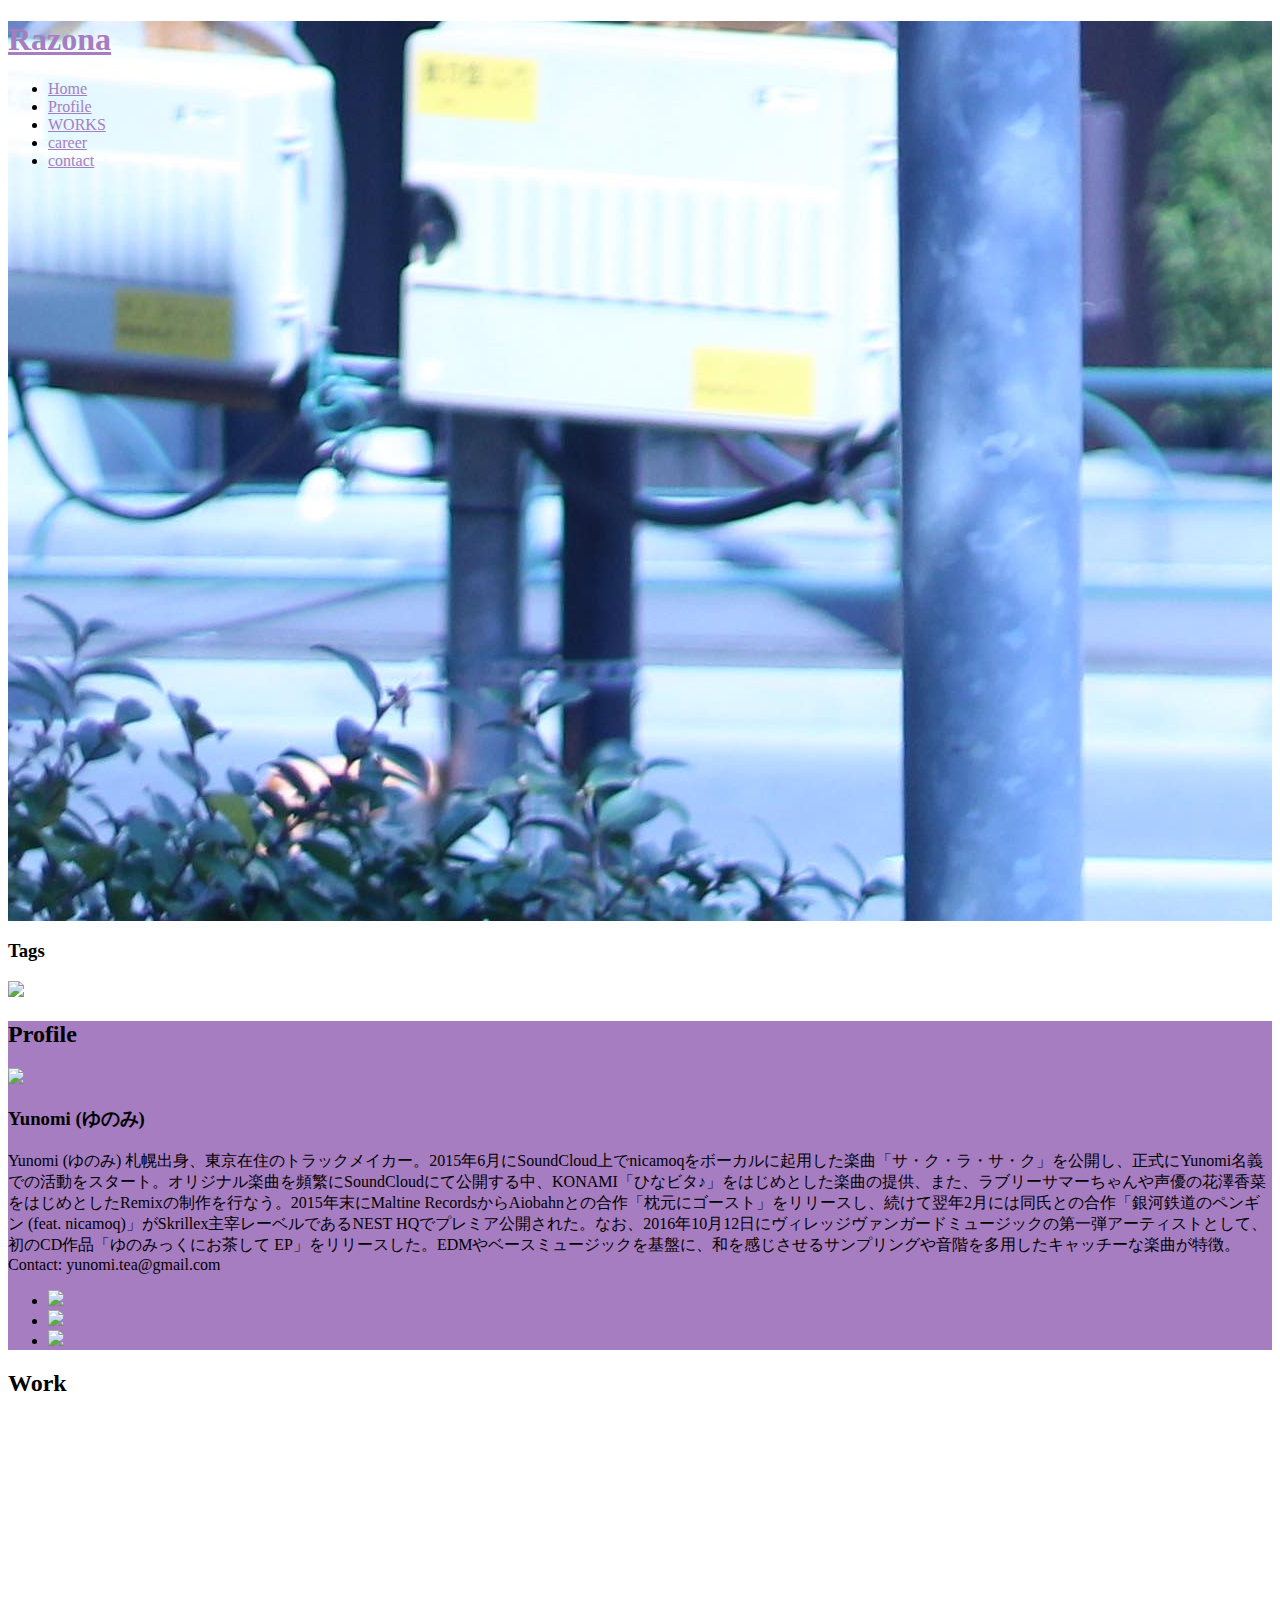
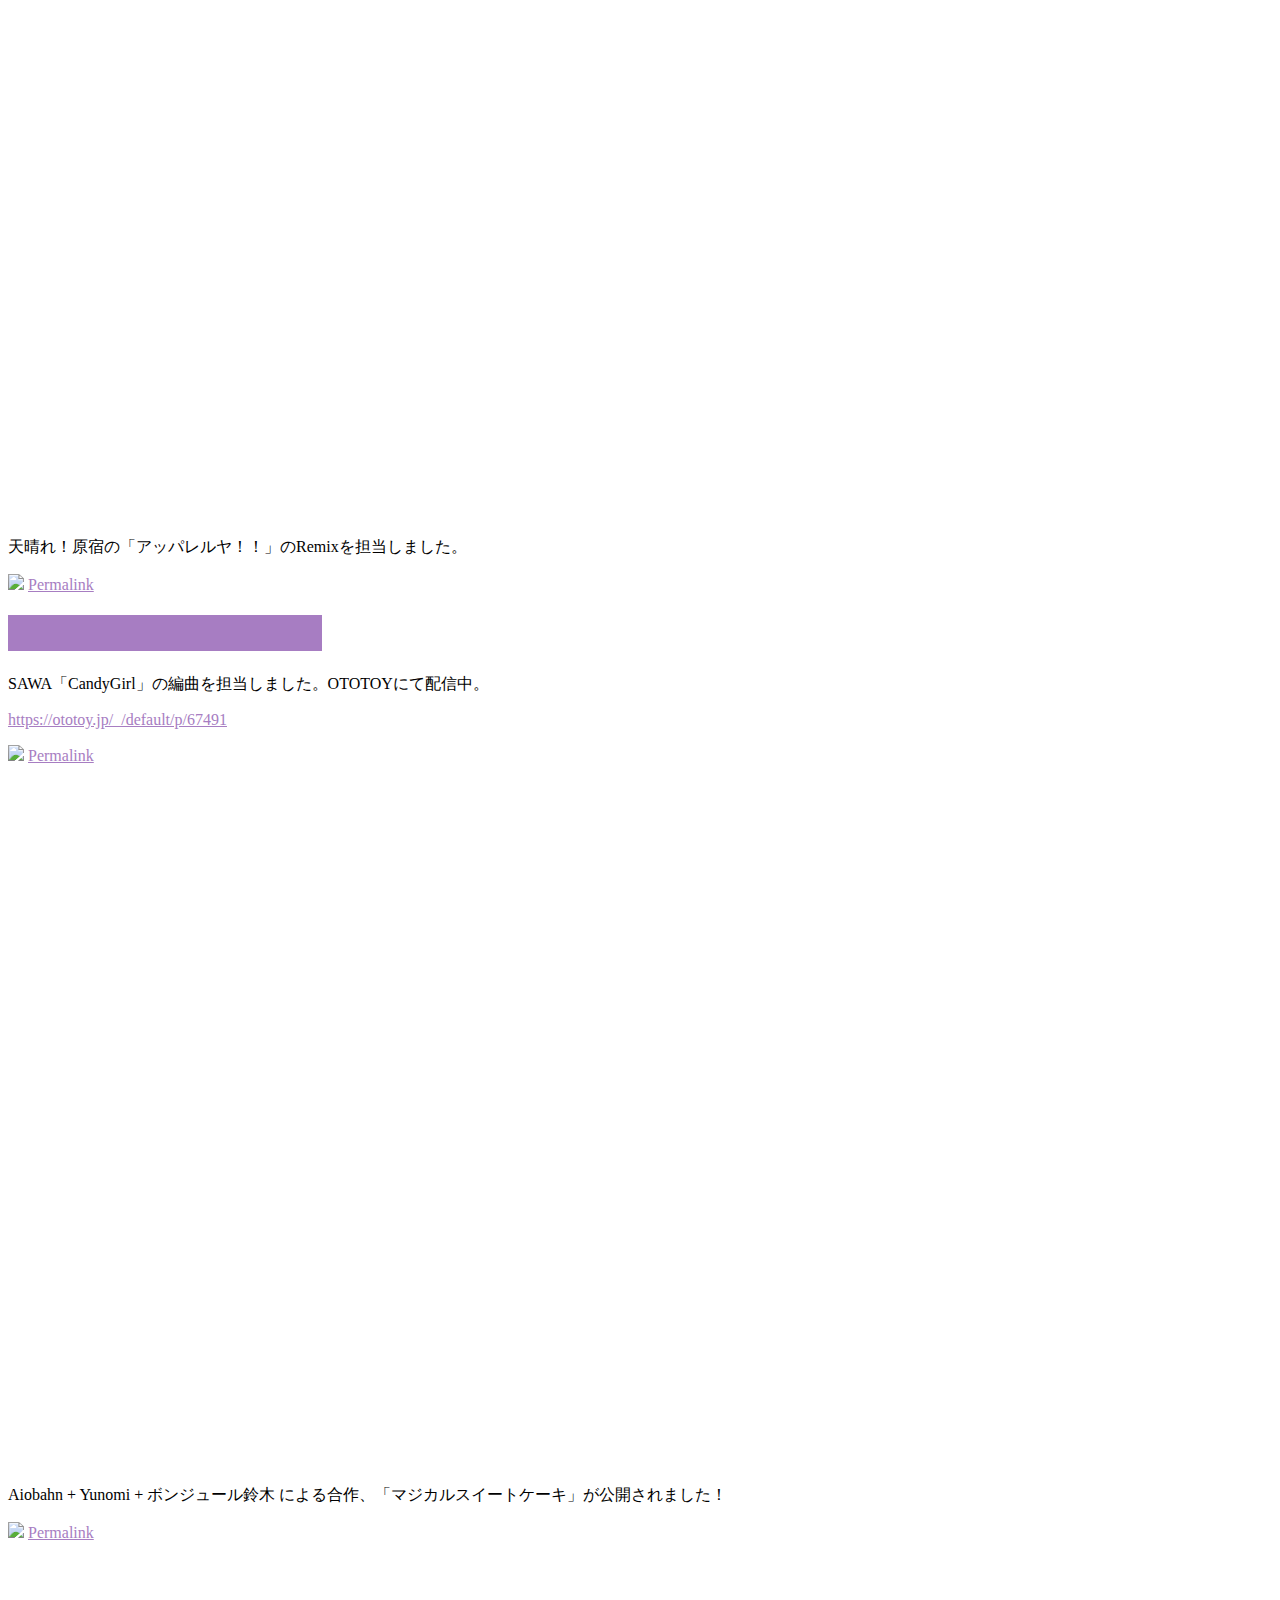
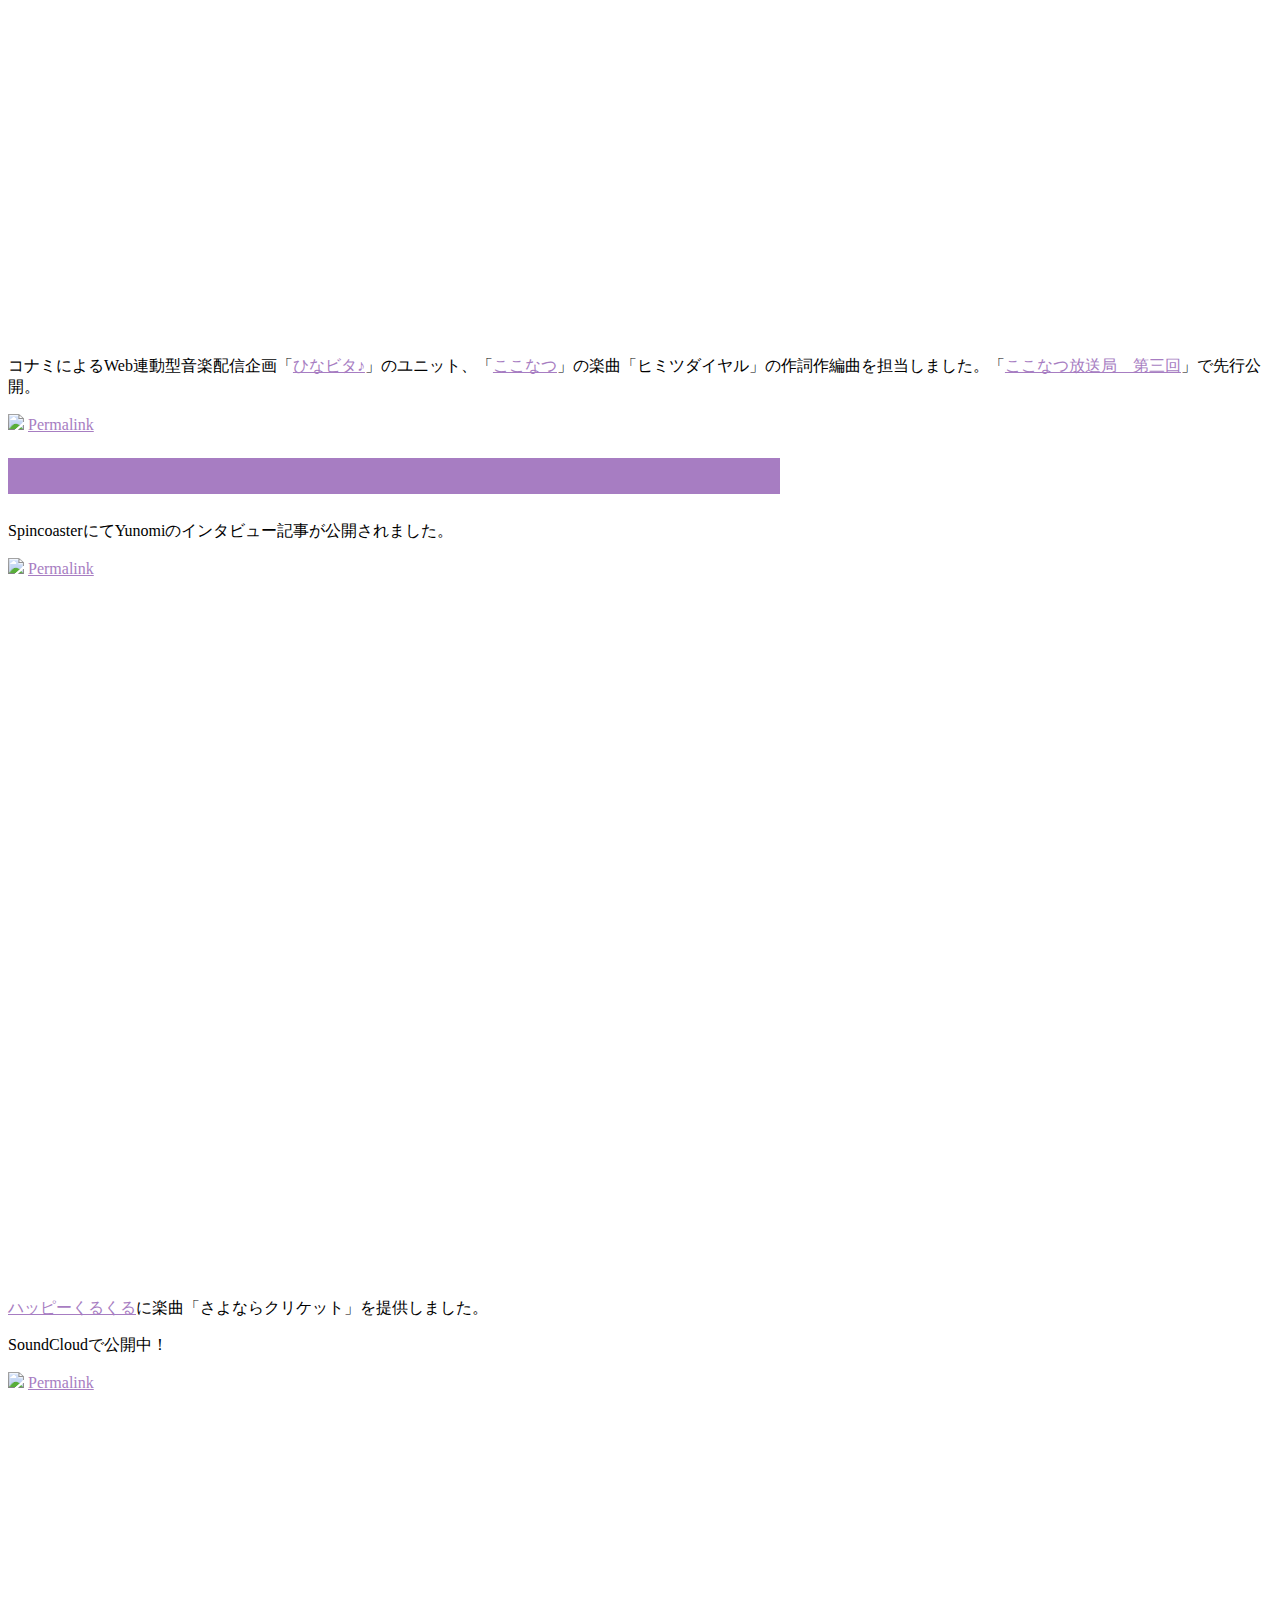
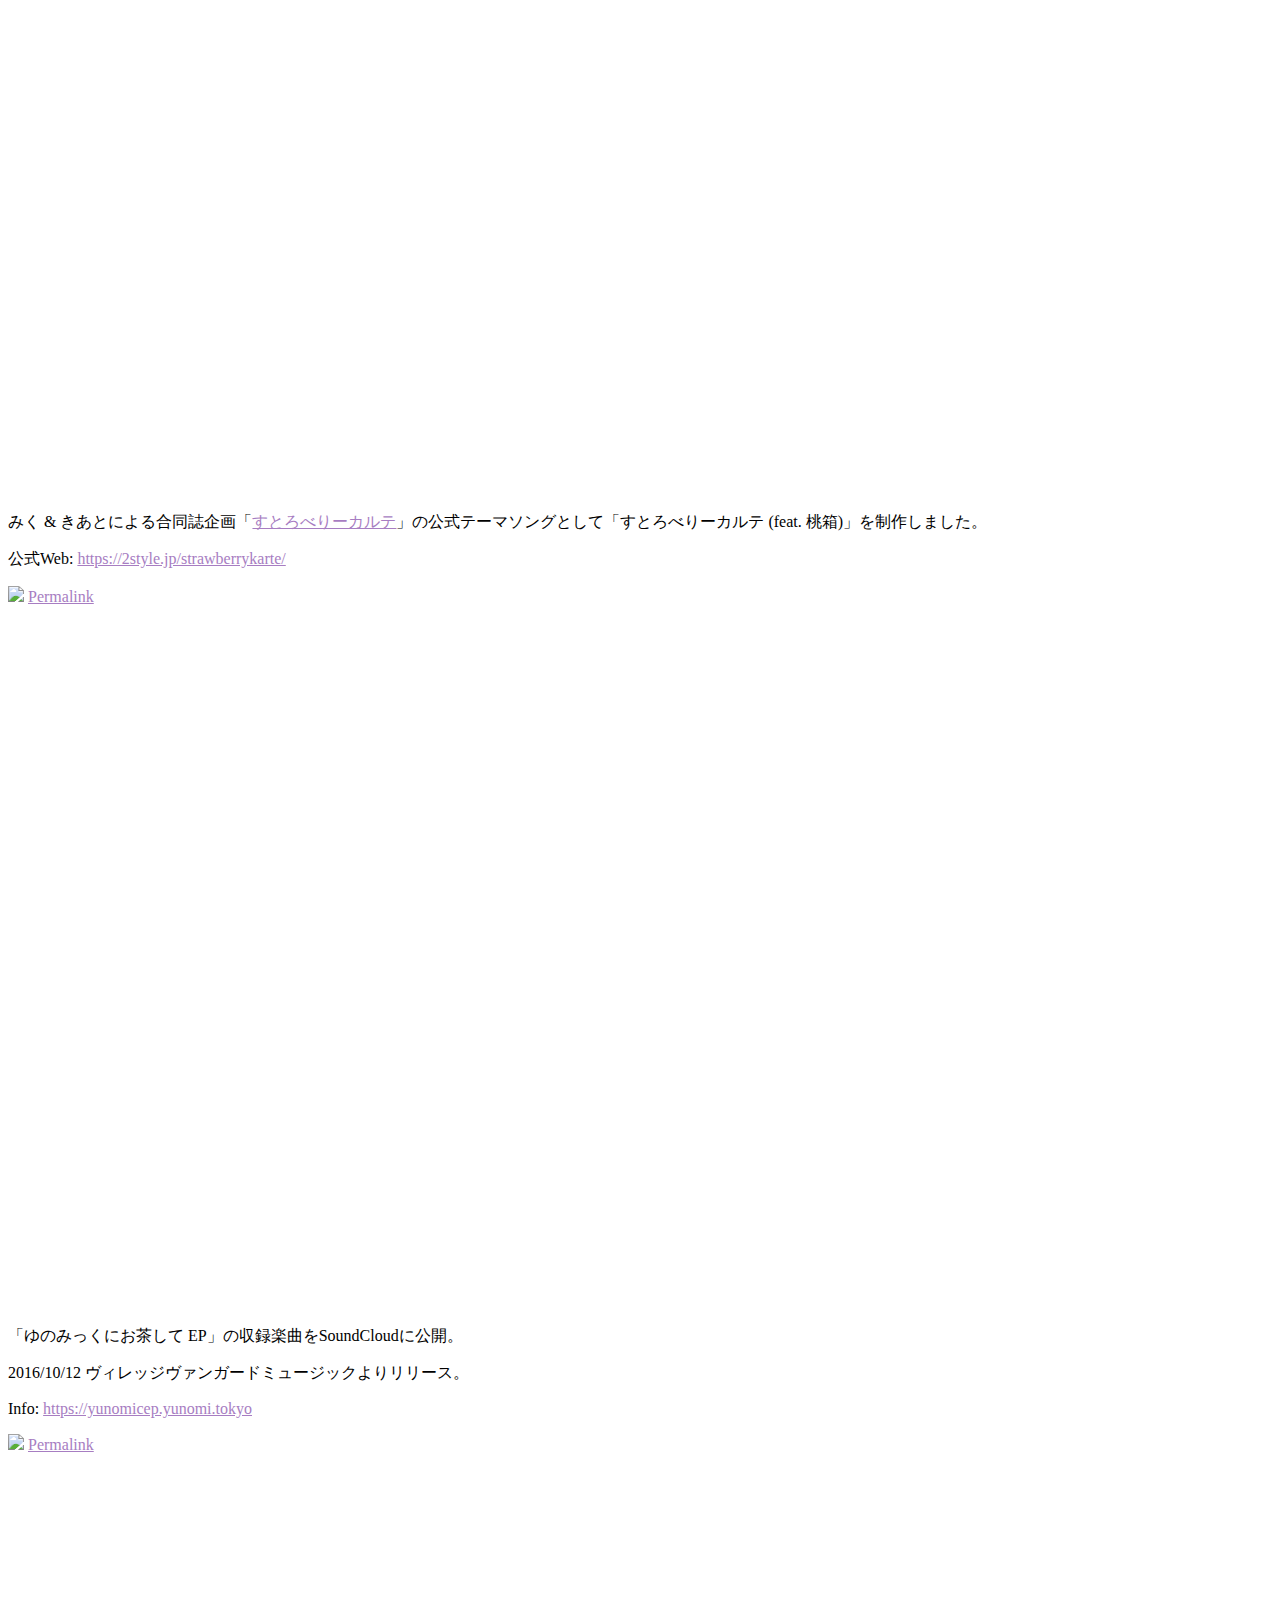
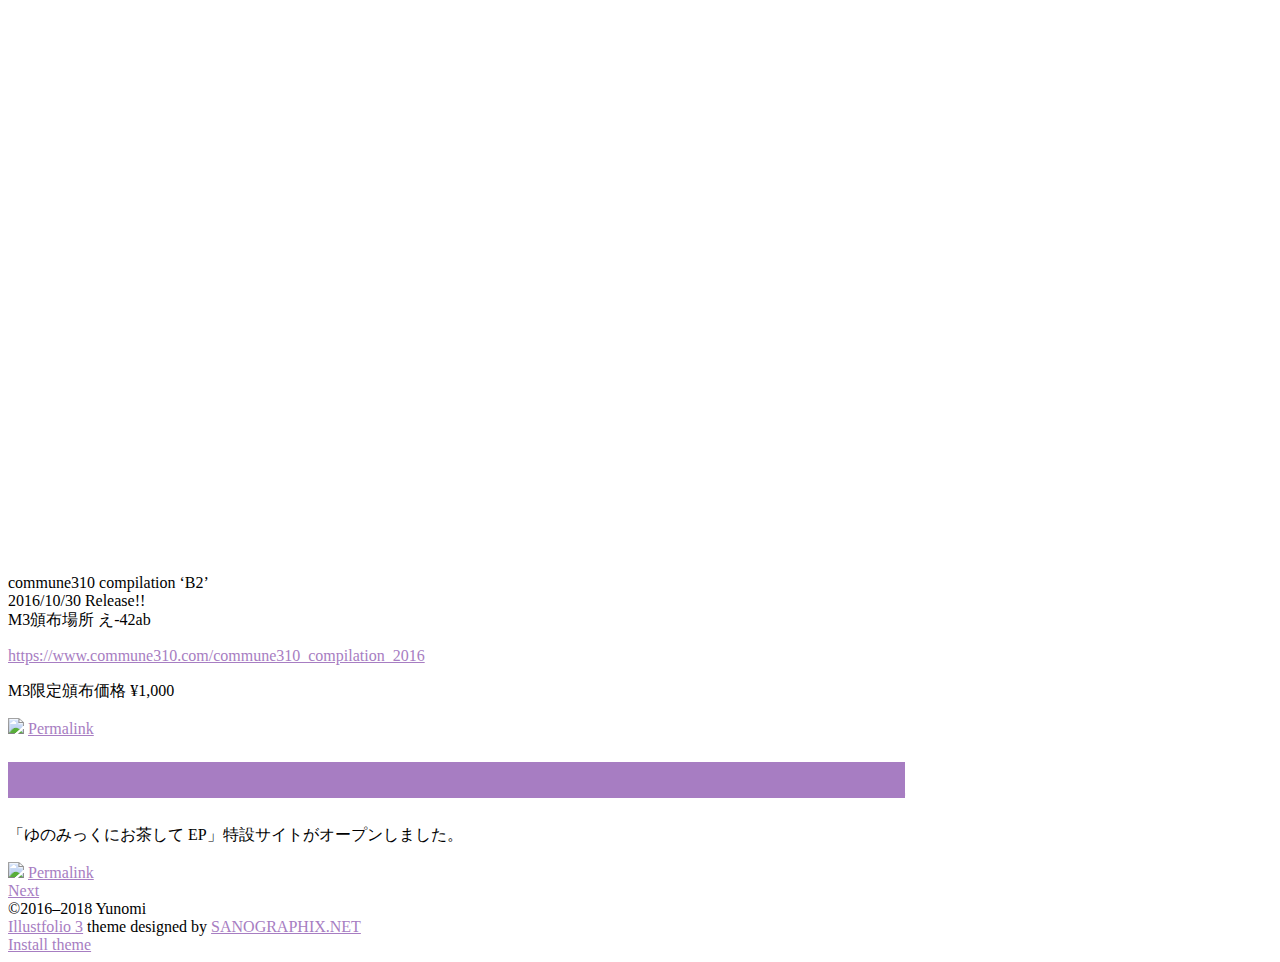
==== sub.html @ 65ece6cd "Rename about.html to sub.html" ====
<!DOCTYPE html>
<!--
  Theme: Illustfolio 3
  by @sanographix
  https://www.sanographix.net
  (c) 2014 Showkaku Sano
  MIT License
-->

<html prefix="og: https://ogp.me/ns#">
<head>
  <meta charset="UTF-8">

  <!-- Variables -->

  <meta name="select:Header Color" content="header-white" title="White">
  <meta name="select:Header Color" content="header-black" title="Black">

  <meta name="if:Enable Header Image" content="1" />
  <meta name="if:Enable Tag List" content="1" />
  <meta name="if:Enable Profile Section" content="1" />

  <meta name="text:Your Name" content="" />
  <meta name="text:Profile" content="" />

  <meta name="text:Your Website URL" content=""/>
  <meta name="text:Your Twitter Username" content=""/>
  <meta name="text:Your Facebook Username" content=""/>
  <meta name="text:Your Google Plus ID" content=""/>
  <meta name="text:Your Pixiv ID" content=""/>
  <meta name="text:Your Instagram Username" content=""/>

  <meta name="text:Google Analytics ID" content=""/>

  <meta name="color:Accent" content="#A77DC2"/>

  <title>Razona</title>

  <meta name="viewport" content="width=device-width">
  <style>figure{margin:0}.tmblr-iframe{position:absolute}.tmblr-iframe.hide{display:none}.tmblr-iframe--amp-cta-button{visibility:hidden;position:fixed;bottom:10px;left:50%;transform:translateX(-50%);z-index:100}.tmblr-iframe--amp-cta-button.tmblr-iframe--loaded{visibility:visible;animation:iframe-app-cta-transition .2s ease-out}</style><link rel="shortcut icon" href="https://78.media.tumblr.com/avatar_ddafe3c0a727_128.pnj">
  <link rel="alternate" type="application/rss+xml" href="https://www.yunomi.tokyo/rss">
  <link rel="apple-touch-icon" href="https://78.media.tumblr.com/avatar_ddafe3c0a727_128.pnj">

  <link href='//fonts.googleapis.com/css?family=Lato:300,400,700' rel='stylesheet' type='text/css'>
  <link rel="stylesheet" type="text/css" media="screen" href="https://static.tumblr.com/xlsgtjb/UXwo5rn4k/style.css" />

  <!-- OGP -->
  <meta property="og:title" content="Yunomi" />
  <meta property="og:type" content="article" />

  <meta name="twitter:card" content="summary_large_image">
  
    <meta property="og:image" content="https://static.tumblr.com/6237c2dbbd62174c81889f3133f6493f/gm36ivg/GHIoc55t3/tumblr_static_1h15cqwk741wgc8w48ogk84s_2048_v2.jpg" />
    <meta name="twitter:image" content="https://static.tumblr.com/6237c2dbbd62174c81889f3133f6493f/gm36ivg/GHIoc55t3/tumblr_static_1h15cqwk741wgc8w48ogk84s_2048_v2.jpg" />
  
  

  <meta property="og:site_name" content="Yunomi" />
  
    <meta property="og:description" content="Official Website">
  
  
    <link rel="canonical" href="https://www.yunomi.tokyo/"/>
    <meta property="og:url" content="https://www.yunomi.tokyo/" />
  
  

  <!--[if lt IE 9]>
    <script src="//html5shiv.googlecode.com/svn/trunk/html5.js"></script>
  <![endif]-->

  

<link rel="alternate" href="android-app://com.tumblr/tumblr/x-callback-url/blog?blogName=iamyunomi" /><link rel="alternate" href="ios-app://305343404/tumblr/x-callback-url/blog?blogName=iamyunomi" /><script src="https://assets.tumblr.com/assets/scripts/tumblelog_post_message_queue.js?_v=8a635a4514a95df9615127e354b374d0"></script><link rel="stylesheet" type="text/css" href="https://assets.tumblr.com/fonts/gibson/stylesheet.css?v=3"><meta name="keywords" content="Yunomi,nicamoq,天晴れ！原宿,Stereoman,みりめーとる/mm" /><!-- GOOGLE CAROUSEL --><script type="application/ld+json">
	{"@type":"ItemList","url":"https:\/\/www.yunomi.tokyo","itemListElement":[{"@type":"ListItem","position":1,"url":"https:\/\/www.yunomi.tokyo\/post\/152800054747\/\u5929\u6674\u308c\u539f\u5bbf\u306e\u30a2\u30c3\u30d1\u30ec\u30eb\u30e4\u306eremix\u3092\u62c5\u5f53\u3057\u307e\u3057\u305f"},{"@type":"ListItem","position":2,"url":"https:\/\/www.yunomi.tokyo\/post\/152721081332\/candygirl-ototoy"},{"@type":"ListItem","position":3,"url":"https:\/\/www.yunomi.tokyo\/post\/152721043977\/aiobahn-yunomi-\u30dc\u30f3\u30b8\u30e5\u30fc\u30eb\u9234\u6728"},{"@type":"ListItem","position":4,"url":"https:\/\/www.yunomi.tokyo\/post\/152419591517\/\u30b3\u30ca\u30df\u306b\u3088\u308bweb\u9023\u52d5\u578b\u97f3\u697d\u914d\u4fe1\u4f01\u753b\u3072\u306a\u30d3\u30bf-\u306e\u30e6\u30cb\u30c3\u30c8\u3053\u3053\u306a\u3064\u306e\u697d\u66f2\u30d2\u30df\u30c4\u30c0\u30a4\u30e4\u30eb\u306e\u4f5c"},{"@type":"ListItem","position":5,"url":"https:\/\/www.yunomi.tokyo\/post\/152419502822\/interview-yunomi-spincoaster\u30b9\u30d4\u30f3\u30b3\u30fc\u30b9\u30bf\u30fc"},{"@type":"ListItem","position":6,"url":"https:\/\/www.yunomi.tokyo\/post\/152075561322\/\u30cf\u30c3\u30d4\u30fc\u304f\u308b\u304f\u308b\u306b\u697d\u66f2\u3055\u3088\u306a\u3089\u30af\u30ea\u30b1\u30c3\u30c8\u3092\u63d0\u4f9b\u3057\u307e\u3057\u305f-soundcloud\u3067\u516c\u958b\u4e2d"},{"@type":"ListItem","position":7,"url":"https:\/\/www.yunomi.tokyo\/post\/152075513182\/\u307f\u304f-\u304d\u3042\u3068\u306b\u3088\u308b\u5408\u540c\u8a8c\u4f01\u753b\u3059\u3068\u308d\u3079\u308a\u30fc\u30ab\u30eb\u30c6\u306e\u516c\u5f0f\u30c6\u30fc\u30de\u30bd\u30f3\u30b0\u3068\u3057\u3066\u3059\u3068\u308d\u3079\u308a\u30fc\u30ab\u30eb\u30c6"},{"@type":"ListItem","position":8,"url":"https:\/\/www.yunomi.tokyo\/post\/151700321477\/\u3086\u306e\u307f\u3063\u304f\u306b\u304a\u8336\u3057\u3066-ep\u306e\u53ce\u9332\u697d\u66f2\u3092soundcloud\u306b\u516c\u958b-20161012"},{"@type":"ListItem","position":9,"url":"https:\/\/www.yunomi.tokyo\/post\/151700266817\/commune310-compilation-b2-20161030-release"},{"@type":"ListItem","position":10,"url":"https:\/\/www.yunomi.tokyo\/post\/151376086177\/yunomi-featnicamoq\u3086\u306e\u307f\u3063\u304f\u306b\u304a\u8336\u3057\u3066-ep\u7279\u8a2d\u30b5\u30a4\u30c8"}],"@context":"https:\/\/schema.org"}</script><link rel="canonical" href="https://www.yunomi.tokyo" /></head>
<body class="
page-index

">

  <style>
  

    a {
        color: #A77DC2;
    }

    .nav li a:hover {
        color: #A77DC2;
    }

    .section-profile {
        background-color: #A77DC2;
    }

    .link-url {
        background-color: #A77DC2;
    }

    .spinner > div {
        background-color: #A77DC2;
    }

    .btn-ghost {
        color: #A77DC2;
        border-color: #A77DC2;
    }

    .btn-ghost:hover {
        background-color: #A77DC2;
        border-color: #A77DC2;
    }

  </style>

  
    
      <div class="cover-image" style="background-image: url('images/razona2.jpg');">
    
  

    <div class="header-container header-white">
      <div class="container">

        <div class="mobile-nav-panel">
          <i class="icon-reorder"></i>
        </div>

        <div class="header-wrapper">
          <div class="header-box-title">
            <header id="header" class="header">
              <h1 class="blog-title">
                <a href="/">Razona</a>
              </h1>
            </header>
          </div>
          <div class="header-box-nav">
            <nav class="nav" role="navigation">
              <ul>
                <li>
                  <a href="/">Home</a>
                </li>
                  
                  <li>
                    <a href="/Profile">Profile</a>
                  </li>
                  
                  <li>
                    <a href="/link">WORKS</a>
                  </li>
                
                  <li class="header-tags">
                    <a href="/career">career</a>
                  </li>
                
                <li>
                  <a href="/contact">contact</a>
                </li>
                
              </ul>
            </nav>
          </div>
        </div>

      </div>
    </div>

  
    
      </div>
    
  

  <!-- Tag list -->
  <div class="tag-list">
    <div class="container">
      <h3>Tags</h3>
      <ul id="tags" class="tagCloud"></ul>
      <div class="close"><img src="//static.tumblr.com/xlsgtjb/3Y1nebe8x/close.png"></div>
    </div>
  </div>

  <!-- Index page -->
  

    
      <section class="section-profile section">
        <div class="container">
          <h2 class="section-header">Profile</h2>
          <div class="profile-wrapper">
            <div class="profile-image">
              <img src="https://78.media.tumblr.com/avatar_ddafe3c0a727_128.pnj">
            </div>
            <div class="profile-content">
              <h3>Yunomi (ゆのみ)</h3>
              <p>Yunomi (ゆのみ)

札幌出身、東京在住のトラックメイカー。2015年6月にSoundCloud上でnicamoqをボーカルに起用した楽曲「サ・ク・ラ・サ・ク」を公開し、正式にYunomi名義での活動をスタート。オリジナル楽曲を頻繁にSoundCloudにて公開する中、KONAMI「ひなビタ♪」をはじめとした楽曲の提供、また、ラブリーサマーちゃんや声優の花澤香菜をはじめとしたRemixの制作を行なう。2015年末にMaltine RecordsからAiobahnとの合作「枕元にゴースト」をリリースし、続けて翌年2月には同氏との合作「銀河鉄道のペンギン (feat. nicamoq)」がSkrillex主宰レーベルであるNEST HQでプレミア公開された。なお、2016年10月12日にヴィレッジヴァンガードミュージックの第一弾アーティストとして、初のCD作品「ゆのみっくにお茶して EP」をリリースした。EDMやベースミュージックを基盤に、和を感じさせるサンプリングや音階を多用したキャッチーな楽曲が特徴。Contact: yunomi.tea@gmail.com</p>
              <ul class="social-accounts">
                
                <li class="li-website">
                  <a href="https://soundcloud.com/tkrism" target="_blank">
                    <img src="https://static.tumblr.com/xlsgtjb/x3Aned804/icon-home.svg" width="18px">
                  </a>
                </li>
                
                
                <li class="li-twitter">
                  <a href="https://twitter.com/iamyunomi" target="_blank">
                  <img src="https://static.tumblr.com/xlsgtjb/BBuned82o/icon-twitter.svg" width="16px">
                  </a>
                </li>
                
                
                
                
                
                <li class="li-instagram">
                  <a href="https://instagram.com/iamyunomi" target="_blank">
                    <img src="https://static.tumblr.com/xlsgtjb/KCkned80r/icon-instagram.svg" width="16px">
                  </a>
                </li>
                
              </ul>
            </div>
          </div>
        </div>
      </section>
    

    <div class="section-post">
      <div class="container">
        
          <h2 class="section-header">Work</h2>
        

        

        <!-- Post -->
        <div class="index-post-wrapper">
          
            <article class="post audio">
              <div class="post-inner">

                <!-- post: text -->
                

                <!-- post: photo -->
                

                <!-- post: photoset -->
                

                <!-- post: quote -->
                

                <!-- post: link -->
                

                <!-- post: chat -->
                

                <!-- post: video -->
                
                  <div class="post-content">
                    <div class="entry-content video-iframe">
                      <iframe src="https://w.soundcloud.com/player/?url=https%3A%2F%2Fapi.soundcloud.com%2Ftracks%2F291630388&amp;visual=true&amp;liking=false&amp;sharing=false&amp;auto_play=false&amp;show_comments=false&amp;continuous_play=false&amp;origin=tumblr" frameborder="0" allowtransparency="true" class="soundcloud_audio_player" width="700" height="700"></iframe>
                      
                        <div class="caption">
                          <p>&#22825;&#26228;&#12428;&#65281;&#21407;&#23487;&#12398;&#12300;&#12450;&#12483;&#12497;&#12524;&#12523;&#12516;&#65281;&#65281;&#12301;&#12398;Remix&#12434;&#25285;&#24403;&#12375;&#12414;&#12375;&#12383;&#12290;</p>
                        </div>
                      
                    </div>
                    <div class="index-entry-footer">
                      <img src="https://static.tumblr.com/xlsgtjb/p7Yned8qd/icon-link.svg" class="icon-link">
                      <a href="https://www.yunomi.tokyo/post/152800054747/天晴れ原宿のアッパレルヤのremixを担当しました">
                        Permalink
                      </a>
                    </div>
                  </div>
                

                <!-- post: audio -->
                

                <!-- post: answer -->
                

              </div>
            </article>
          
            <article class="post link">
              <div class="post-inner">

                <!-- post: text -->
                

                <!-- post: photo -->
                

                <!-- post: photoset -->
                

                <!-- post: quote -->
                

                <!-- post: link -->
                
                  <div class="post-content">
                    <header class="entry-header">
                      <h1 class="entry-title">
                        <a href="https://www.yunomi.tokyo/post/152721081332/candygirl-ototoy" class="link-url" >CandyGirl - OTOTOY</a>
                      </h1>
                    </header>
                    <div class="entry-content">
                      
                        <div class="link-description"><p>SAWA&#12300;CandyGirl&#12301;&#12398;&#32232;&#26354;&#12434;&#25285;&#24403;&#12375;&#12414;&#12375;&#12383;&#12290;OTOTOY&#12395;&#12390;&#37197;&#20449;&#20013;&#12290;</p><p><a href="httpss://t.umblr.com/redirect?z=https%3A%2F%2Fototoy.jp%2F_%2Fdefault%2Fp%2F67491&amp;t=ZDQxMDMyYTMxNzc0MTFkYTU5Zjg1ZTNjZDQwNGM2YjYyNzZjMWJhYixsQXdESmVKRg%3D%3D&amp;b=t%3Ad4blxYozkl_5L8UJ0EAULA&amp;p=https%3A%2F%2Fwww.yunomi.tokyo%2Fpost%2F152721081332%2Fcandygirl-ototoy&amp;m=1">https://ototoy.jp/_/default/p/67491</a><br /></p></div>
                      
                    </div>
                    <div class="index-entry-footer">
                      <img src="https://static.tumblr.com/xlsgtjb/p7Yned8qd/icon-link.svg" class="icon-link">
                      <a href="https://www.yunomi.tokyo/post/152721081332/candygirl-ototoy">
                        Permalink
                      </a>
                    </div>
                  </div>
                

                <!-- post: chat -->
                

                <!-- post: video -->
                

                <!-- post: audio -->
                

                <!-- post: answer -->
                

              </div>
            </article>
          
            <article class="post audio">
              <div class="post-inner">

                <!-- post: text -->
                

                <!-- post: photo -->
                

                <!-- post: photoset -->
                

                <!-- post: quote -->
                

                <!-- post: link -->
                

                <!-- post: chat -->
                

                <!-- post: video -->
                
                  <div class="post-content">
                    <div class="entry-content video-iframe">
                      <iframe src="https://w.soundcloud.com/player/?url=https%3A%2F%2Fapi.soundcloud.com%2Ftracks%2F291448871&amp;visual=true&amp;liking=false&amp;sharing=false&amp;auto_play=false&amp;show_comments=false&amp;continuous_play=false&amp;origin=tumblr" frameborder="0" allowtransparency="true" class="soundcloud_audio_player" width="700" height="700"></iframe>
                      
                        <div class="caption">
                          <p>Aiobahn + Yunomi + &#12508;&#12531;&#12472;&#12517;&#12540;&#12523;&#37428;&#26408; &#12395;&#12424;&#12427;&#21512;&#20316;&#12289;&#12300;&#12510;&#12472;&#12459;&#12523;&#12473;&#12452;&#12540;&#12488;&#12465;&#12540;&#12461;&#12301;&#12364;&#20844;&#38283;&#12373;&#12428;&#12414;&#12375;&#12383;&#65281;</p>
                        </div>
                      
                    </div>
                    <div class="index-entry-footer">
                      <img src="https://static.tumblr.com/xlsgtjb/p7Yned8qd/icon-link.svg" class="icon-link">
                      <a href="https://www.yunomi.tokyo/post/152721043977/aiobahn-yunomi-ボンジュール鈴木">
                        Permalink
                      </a>
                    </div>
                  </div>
                

                <!-- post: audio -->
                

                <!-- post: answer -->
                

              </div>
            </article>
          
            <article class="post video">
              <div class="post-inner">

                <!-- post: text -->
                

                <!-- post: photo -->
                

                <!-- post: photoset -->
                

                <!-- post: quote -->
                

                <!-- post: link -->
                

                <!-- post: chat -->
                

                <!-- post: video -->
                
                  <div class="post-content">
                    <div class="entry-content video-iframe">
                      <iframe width="700" height="394"  id="youtube_iframe" src="https://www.youtube.com/embed/6lia_98USak?feature=oembed&amp;enablejsapi=1&amp;origin=https://safe.txmblr.com&amp;wmode=opaque" frameborder="0" allow="autoplay; encrypted-media" allowfullscreen></iframe>
                      
                        <div class="caption">
                          <p>&#12467;&#12490;&#12511;&#12395;&#12424;&#12427;Web&#36899;&#21205;&#22411;&#38899;&#27005;&#37197;&#20449;&#20225;&#30011;&#12300;<a href="https://t.umblr.com/redirect?z=https%3A%2F%2Fp.eagate.573.jp%2Fgame%2Fbemani%2Fhinabita%2Fp%2Findex.html&amp;t=MWM5YzUyYTkyYjA1ODAyNDU0ZTVkNjBmNTZkMGYzZjAwNzEwNzQ0Myx4WHJ3djk4WQ%3D%3D&amp;b=t%3Ad4blxYozkl_5L8UJ0EAULA&amp;p=http%3A%2F%2Fwww.yunomi.tokyo%2Fpost%2F152419591517%2F%E3%82%B3%E3%83%8A%E3%83%9F%E3%81%AB%E3%82%88%E3%82%8Bweb%E9%80%A3%E5%8B%95%E5%9E%8B%E9%9F%B3%E6%A5%BD%E9%85%8D%E4%BF%A1%E4%BC%81%E7%94%BB%E3%81%B2%E3%81%AA%E3%83%93%E3%82%BF-%E3%81%AE%E3%83%A6%E3%83%8B%E3%83%83%E3%83%88%E3%81%93%E3%81%93%E3%81%AA%E3%81%A4%E3%81%AE%E6%A5%BD%E6%9B%B2%E3%83%92%E3%83%9F%E3%83%84%E3%83%80%E3%82%A4%E3%83%A4%E3%83%AB%E3%81%AE%E4%BD%9C&amp;m=1">&#12402;&#12394;&#12499;&#12479;&#9834;</a>&#12301;&#12398;&#12518;&#12491;&#12483;&#12488;&#12289;&#12300;<a href="https://t.umblr.com/redirect?z=https%3A%2F%2Fp.eagate.573.jp%2Fgame%2Fbemani%2Fhinabita%2Fp%2Fcoconatsu%2Findex.html&amp;t=YWE3MmEwM2ZlNDc5YTQ1MWY4NDdmZGNjZjQyZjI5ZmM5NjQ2NWI5NSx4WHJ3djk4WQ%3D%3D&amp;b=t%3Ad4blxYozkl_5L8UJ0EAULA&amp;p=http%3A%2F%2Fwww.yunomi.tokyo%2Fpost%2F152419591517%2F%E3%82%B3%E3%83%8A%E3%83%9F%E3%81%AB%E3%82%88%E3%82%8Bweb%E9%80%A3%E5%8B%95%E5%9E%8B%E9%9F%B3%E6%A5%BD%E9%85%8D%E4%BF%A1%E4%BC%81%E7%94%BB%E3%81%B2%E3%81%AA%E3%83%93%E3%82%BF-%E3%81%AE%E3%83%A6%E3%83%8B%E3%83%83%E3%83%88%E3%81%93%E3%81%93%E3%81%AA%E3%81%A4%E3%81%AE%E6%A5%BD%E6%9B%B2%E3%83%92%E3%83%9F%E3%83%84%E3%83%80%E3%82%A4%E3%83%A4%E3%83%AB%E3%81%AE%E4%BD%9C&amp;m=1">&#12371;&#12371;&#12394;&#12388;</a>&#12301;&#12398;&#27005;&#26354;&#12300;&#12498;&#12511;&#12484;&#12480;&#12452;&#12516;&#12523;&#12301;&#12398;&#20316;&#35422;&#20316;&#32232;&#26354;&#12434;&#25285;&#24403;&#12375;&#12414;&#12375;&#12383;&#12290;&#12300;<a href="https://t.umblr.com/redirect?z=https%3A%2F%2Fwww.youtube.com%2Fwatch%3Fv%3D6lia_98USak%26feature%3Dyoutu.be&amp;t=MjhjZjg0Y2YwMjE5Mjc2NzU0MGIwYzI4OTMzN2RiZjE4YmNlMDMzNSx4WHJ3djk4WQ%3D%3D&amp;b=t%3Ad4blxYozkl_5L8UJ0EAULA&amp;p=http%3A%2F%2Fwww.yunomi.tokyo%2Fpost%2F152419591517%2F%E3%82%B3%E3%83%8A%E3%83%9F%E3%81%AB%E3%82%88%E3%82%8Bweb%E9%80%A3%E5%8B%95%E5%9E%8B%E9%9F%B3%E6%A5%BD%E9%85%8D%E4%BF%A1%E4%BC%81%E7%94%BB%E3%81%B2%E3%81%AA%E3%83%93%E3%82%BF-%E3%81%AE%E3%83%A6%E3%83%8B%E3%83%83%E3%83%88%E3%81%93%E3%81%93%E3%81%AA%E3%81%A4%E3%81%AE%E6%A5%BD%E6%9B%B2%E3%83%92%E3%83%9F%E3%83%84%E3%83%80%E3%82%A4%E3%83%A4%E3%83%AB%E3%81%AE%E4%BD%9C&amp;m=1">&#12371;&#12371;&#12394;&#12388;&#25918;&#36865;&#23616;&#12288;&#31532;&#19977;&#22238;</a>&#12301;&#12391;&#20808;&#34892;&#20844;&#38283;&#12290;</p>
                        </div>
                      
                    </div>
                    <div class="index-entry-footer">
                      <img src="https://static.tumblr.com/xlsgtjb/p7Yned8qd/icon-link.svg" class="icon-link">
                      <a href="https://www.yunomi.tokyo/post/152419591517/コナミによるweb連動型音楽配信企画ひなビタ-のユニットここなつの楽曲ヒミツダイヤルの作">
                        Permalink
                      </a>
                    </div>
                  </div>
                

                <!-- post: audio -->
                

                <!-- post: answer -->
                

              </div>
            </article>
          
            <article class="post link">
              <div class="post-inner">

                <!-- post: text -->
                

                <!-- post: photo -->
                

                <!-- post: photoset -->
                

                <!-- post: quote -->
                

                <!-- post: link -->
                
                  <div class="post-content">
                    <header class="entry-header">
                      <h1 class="entry-title">
                        <a href="https://www.yunomi.tokyo/post/152419502822/interview-yunomi-spincoasterスピンコースター" class="link-url" >Interview / Yunomi | Spincoaster（スピンコースター）</a>
                      </h1>
                    </header>
                    <div class="entry-content">
                      
                        <div class="link-description"><p>Spincoaster&#12395;&#12390;Yunomi&#12398;&#12452;&#12531;&#12479;&#12499;&#12517;&#12540;&#35352;&#20107;&#12364;&#20844;&#38283;&#12373;&#12428;&#12414;&#12375;&#12383;&#12290;</p></div>
                      
                    </div>
                    <div class="index-entry-footer">
                      <img src="https://static.tumblr.com/xlsgtjb/p7Yned8qd/icon-link.svg" class="icon-link">
                      <a href="https://www.yunomi.tokyo/post/152419502822/interview-yunomi-spincoasterスピンコースター">
                        Permalink
                      </a>
                    </div>
                  </div>
                

                <!-- post: chat -->
                

                <!-- post: video -->
                

                <!-- post: audio -->
                

                <!-- post: answer -->
                

              </div>
            </article>
          
            <article class="post audio">
              <div class="post-inner">

                <!-- post: text -->
                

                <!-- post: photo -->
                

                <!-- post: photoset -->
                

                <!-- post: quote -->
                

                <!-- post: link -->
                

                <!-- post: chat -->
                

                <!-- post: video -->
                
                  <div class="post-content">
                    <div class="entry-content video-iframe">
                      <iframe src="https://w.soundcloud.com/player/?url=https%3A%2F%2Fapi.soundcloud.com%2Ftracks%2F289118833&amp;visual=true&amp;liking=false&amp;sharing=false&amp;auto_play=false&amp;show_comments=false&amp;continuous_play=false&amp;origin=tumblr" frameborder="0" allowtransparency="true" class="soundcloud_audio_player" width="700" height="700"></iframe>
                      
                        <div class="caption">
                          <p><a href="https://twitter.com/happy_krkr">&#12495;&#12483;&#12500;&#12540;&#12367;&#12427;&#12367;&#12427;</a>&#12395;&#27005;&#26354;&#12300;&#12373;&#12424;&#12394;&#12425;&#12463;&#12522;&#12465;&#12483;&#12488;&#12301;&#12434;&#25552;&#20379;&#12375;&#12414;&#12375;&#12383;&#12290;</p><p>SoundCloud&#12391;&#20844;&#38283;&#20013;&#65281;</p>
                        </div>
                      
                    </div>
                    <div class="index-entry-footer">
                      <img src="https://static.tumblr.com/xlsgtjb/p7Yned8qd/icon-link.svg" class="icon-link">
                      <a href="https://www.yunomi.tokyo/post/152075561322/ハッピーくるくるに楽曲さよならクリケットを提供しました-soundcloudで公開中">
                        Permalink
                      </a>
                    </div>
                  </div>
                

                <!-- post: audio -->
                

                <!-- post: answer -->
                

              </div>
            </article>
          
            <article class="post audio">
              <div class="post-inner">

                <!-- post: text -->
                

                <!-- post: photo -->
                

                <!-- post: photoset -->
                

                <!-- post: quote -->
                

                <!-- post: link -->
                

                <!-- post: chat -->
                

                <!-- post: video -->
                
                  <div class="post-content">
                    <div class="entry-content video-iframe">
                      <iframe src="https://w.soundcloud.com/player/?url=https%3A%2F%2Fapi.soundcloud.com%2Ftracks%2F289134432&amp;visual=true&amp;liking=false&amp;sharing=false&amp;auto_play=false&amp;show_comments=false&amp;continuous_play=false&amp;origin=tumblr" frameborder="0" allowtransparency="true" class="soundcloud_audio_player" width="700" height="700"></iframe>
                      
                        <div class="caption">
                          <p>&#12415;&#12367; &amp; &#12365;&#12354;&#12392;&#12395;&#12424;&#12427;&#21512;&#21516;&#35468;&#20225;&#30011;&#12300;<a href="https://t.umblr.com/redirect?z=http%3A%2F%2F2style.jp%2Fstrawberrykarte%2F&amp;t=ZTgwZTRiMGU3YWU0ZDMyZmQ3NTY2ZDc0NmMzZDA4MzYyZTRmMTM4Zix4QXVEUzhiOQ%3D%3D&amp;b=t%3Ad4blxYozkl_5L8UJ0EAULA&amp;p=http%3A%2F%2Fwww.yunomi.tokyo%2Fpost%2F152075513182%2F%E3%81%BF%E3%81%8F-%E3%81%8D%E3%81%82%E3%81%A8%E3%81%AB%E3%82%88%E3%82%8B%E5%90%88%E5%90%8C%E8%AA%8C%E4%BC%81%E7%94%BB%E3%81%99%E3%81%A8%E3%82%8D%E3%81%B9%E3%82%8A%E3%83%BC%E3%82%AB%E3%83%AB%E3%83%86%E3%81%AE%E5%85%AC%E5%BC%8F%E3%83%86%E3%83%BC%E3%83%9E%E3%82%BD%E3%83%B3%E3%82%B0%E3%81%A8%E3%81%97%E3%81%A6%E3%81%99%E3%81%A8%E3%82%8D%E3%81%B9%E3%82%8A%E3%83%BC%E3%82%AB%E3%83%AB%E3%83%86&amp;m=1">&#12377;&#12392;&#12429;&#12409;&#12426;&#12540;&#12459;&#12523;&#12486;</a>&#12301;&#12398;&#20844;&#24335;&#12486;&#12540;&#12510;&#12477;&#12531;&#12464;&#12392;&#12375;&#12390;&#12300;&#12377;&#12392;&#12429;&#12409;&#12426;&#12540;&#12459;&#12523;&#12486; (feat. &#26691;&#31665;)&#12301;&#12434;&#21046;&#20316;&#12375;&#12414;&#12375;&#12383;&#12290;</p><p>&#20844;&#24335;Web:&nbsp;<a href="https://t.umblr.com/redirect?z=http%3A%2F%2F2style.jp%2Fstrawberrykarte%2F&amp;t=ZTgwZTRiMGU3YWU0ZDMyZmQ3NTY2ZDc0NmMzZDA4MzYyZTRmMTM4Zix4QXVEUzhiOQ%3D%3D&amp;b=t%3Ad4blxYozkl_5L8UJ0EAULA&amp;p=http%3A%2F%2Fwww.yunomi.tokyo%2Fpost%2F152075513182%2F%E3%81%BF%E3%81%8F-%E3%81%8D%E3%81%82%E3%81%A8%E3%81%AB%E3%82%88%E3%82%8B%E5%90%88%E5%90%8C%E8%AA%8C%E4%BC%81%E7%94%BB%E3%81%99%E3%81%A8%E3%82%8D%E3%81%B9%E3%82%8A%E3%83%BC%E3%82%AB%E3%83%AB%E3%83%86%E3%81%AE%E5%85%AC%E5%BC%8F%E3%83%86%E3%83%BC%E3%83%9E%E3%82%BD%E3%83%B3%E3%82%B0%E3%81%A8%E3%81%97%E3%81%A6%E3%81%99%E3%81%A8%E3%82%8D%E3%81%B9%E3%82%8A%E3%83%BC%E3%82%AB%E3%83%AB%E3%83%86&amp;m=1">https://2style.jp/strawberrykarte/</a></p>
                        </div>
                      
                    </div>
                    <div class="index-entry-footer">
                      <img src="https://static.tumblr.com/xlsgtjb/p7Yned8qd/icon-link.svg" class="icon-link">
                      <a href="https://www.yunomi.tokyo/post/152075513182/みく-きあとによる合同誌企画すとろべりーカルテの公式テーマソングとしてすとろべりーカルテ">
                        Permalink
                      </a>
                    </div>
                  </div>
                

                <!-- post: audio -->
                

                <!-- post: answer -->
                

              </div>
            </article>
          
            <article class="post audio">
              <div class="post-inner">

                <!-- post: text -->
                

                <!-- post: photo -->
                

                <!-- post: photoset -->
                

                <!-- post: quote -->
                

                <!-- post: link -->
                

                <!-- post: chat -->
                

                <!-- post: video -->
                
                  <div class="post-content">
                    <div class="entry-content video-iframe">
                      <iframe src="https://w.soundcloud.com/player/?url=https%3A%2F%2Fapi.soundcloud.com%2Fplaylists%2F266698219&amp;visual=true&amp;liking=false&amp;sharing=false&amp;auto_play=false&amp;show_comments=false&amp;continuous_play=false&amp;origin=tumblr" frameborder="0" allowtransparency="true" class="soundcloud_audio_player" width="700" height="700"></iframe>
                      
                        <div class="caption">
                          <p>&#12300;&#12422;&#12398;&#12415;&#12387;&#12367;&#12395;&#12362;&#33590;&#12375;&#12390; EP&#12301;&#12398;&#21454;&#37682;&#27005;&#26354;&#12434;SoundCloud&#12395;&#20844;&#38283;&#12290;</p><p>2016/10/12 &#12532;&#12451;&#12524;&#12483;&#12472;&#12532;&#12449;&#12531;&#12460;&#12540;&#12489;&#12511;&#12517;&#12540;&#12472;&#12483;&#12463;&#12424;&#12426;&#12522;&#12522;&#12540;&#12473;&#12290;</p><p>Info:&nbsp;<a href="https://t.umblr.com/redirect?z=http%3A%2F%2Fyunomicep.yunomi.tokyo&amp;t=M2JkYzRjMDdmMDBkNzg4OTIyODI5MGI4ZDFjZDljYTYwZjAyOWJjNSxvRlozSzFBRg%3D%3D&amp;b=t%3Ad4blxYozkl_5L8UJ0EAULA&amp;p=http%3A%2F%2Fwww.yunomi.tokyo%2Fpost%2F151700321477%2F%E3%82%86%E3%81%AE%E3%81%BF%E3%81%A3%E3%81%8F%E3%81%AB%E3%81%8A%E8%8C%B6%E3%81%97%E3%81%A6-ep%E3%81%AE%E5%8F%8E%E9%8C%B2%E6%A5%BD%E6%9B%B2%E3%82%92soundcloud%E3%81%AB%E5%85%AC%E9%96%8B-20161012&amp;m=1">https://yunomicep.yunomi.tokyo</a></p>
                        </div>
                      
                    </div>
                    <div class="index-entry-footer">
                      <img src="https://static.tumblr.com/xlsgtjb/p7Yned8qd/icon-link.svg" class="icon-link">
                      <a href="https://www.yunomi.tokyo/post/151700321477/ゆのみっくにお茶して-epの収録楽曲をsoundcloudに公開-20161012">
                        Permalink
                      </a>
                    </div>
                  </div>
                

                <!-- post: audio -->
                

                <!-- post: answer -->
                

              </div>
            </article>
          
            <article class="post audio">
              <div class="post-inner">

                <!-- post: text -->
                

                <!-- post: photo -->
                

                <!-- post: photoset -->
                

                <!-- post: quote -->
                

                <!-- post: link -->
                

                <!-- post: chat -->
                

                <!-- post: video -->
                
                  <div class="post-content">
                    <div class="entry-content video-iframe">
                      <iframe src="https://w.soundcloud.com/player/?url=https%3A%2F%2Fapi.soundcloud.com%2Ftracks%2F287147118&amp;visual=true&amp;liking=false&amp;sharing=false&amp;auto_play=false&amp;show_comments=false&amp;continuous_play=false&amp;origin=tumblr" frameborder="0" allowtransparency="true" class="soundcloud_audio_player" width="700" height="700"></iframe>
                      
                        <div class="caption">
                          <p>commune310 compilation &lsquo;B2&rsquo;<br />2016/10/30 Release!!<br />M3&#38930;&#24067;&#22580;&#25152; &#12360;-42ab</p><p><a href="https://t.umblr.com/redirect?z=http%3A%2F%2Fwww.commune310.com%2Fcommune310_compilation_2016&amp;t=YzZlNjlhYTIyNTMzMzRkNTAxYjQ2NjBiNTkxODZkZWRkY2JmM2VhNixTWFVjTnlNQg%3D%3D&amp;b=t%3Ad4blxYozkl_5L8UJ0EAULA&amp;p=http%3A%2F%2Fwww.yunomi.tokyo%2Fpost%2F151700266817%2Fcommune310-compilation-b2-20161030-release&amp;m=1">https://www.commune310.com/commune310_compilation_2016</a><br /></p><p>M3&#38480;&#23450;&#38930;&#24067;&#20385;&#26684;&nbsp;&yen;1,000</p>
                        </div>
                      
                    </div>
                    <div class="index-entry-footer">
                      <img src="https://static.tumblr.com/xlsgtjb/p7Yned8qd/icon-link.svg" class="icon-link">
                      <a href="https://www.yunomi.tokyo/post/151700266817/commune310-compilation-b2-20161030-release">
                        Permalink
                      </a>
                    </div>
                  </div>
                

                <!-- post: audio -->
                

                <!-- post: answer -->
                

              </div>
            </article>
          
            <article class="post link">
              <div class="post-inner">

                <!-- post: text -->
                

                <!-- post: photo -->
                

                <!-- post: photoset -->
                

                <!-- post: quote -->
                

                <!-- post: link -->
                
                  <div class="post-content">
                    <header class="entry-header">
                      <h1 class="entry-title">
                        <a href="https://www.yunomi.tokyo/post/151376086177/yunomi-featnicamoqゆのみっくにお茶して-ep特設サイト" class="link-url" >Yunomi feat.nicamoq「ゆのみっくにお茶して EP」特設サイト</a>
                      </h1>
                    </header>
                    <div class="entry-content">
                      
                        <div class="link-description"><p>&#12300;&#12422;&#12398;&#12415;&#12387;&#12367;&#12395;&#12362;&#33590;&#12375;&#12390; EP&#12301;&#29305;&#35373;&#12469;&#12452;&#12488;&#12364;&#12458;&#12540;&#12503;&#12531;&#12375;&#12414;&#12375;&#12383;&#12290;</p></div>
                      
                    </div>
                    <div class="index-entry-footer">
                      <img src="https://static.tumblr.com/xlsgtjb/p7Yned8qd/icon-link.svg" class="icon-link">
                      <a href="https://www.yunomi.tokyo/post/151376086177/yunomi-featnicamoqゆのみっくにお茶して-ep特設サイト">
                        Permalink
                      </a>
                    </div>
                  </div>
                

                <!-- post: chat -->
                

                <!-- post: video -->
                

                <!-- post: audio -->
                

                <!-- post: answer -->
                

              </div>
            </article>
          
        </div>

      </div>
    </div>

    <!-- pager of index -->
    
      <div class="container">
        <div class="pagenation pagenation-index">
          
          
            <a href="/page/2" class="next" rel="next">Next</a>
          
        </div>
      </div>
    

  

    <!-- Permalink page -->
  

  <!-- permalink pagination -->
  

  <footer id="footer">
    <div class="container">

      

      <div class="copyright">
        ©2016–2018 Yunomi<br/>

        <!-- Note: Do not delete this link. -->
        <a href="https://sanographix.github.io/tumblr/illustfolio3/" target="_blank">Illustfolio 3</a> theme designed by <a href="https://www.sanographix.net/" target="_blank">SANOGRAPHIX.NET</a>
        <div class="install-button">
          <a href="https://sanographix.github.io/tumblr/illustfolio3/" class="btn btn-ghost" target="_blank">Install theme</a>
        </div>
      </div>
    </div>
  </footer>

  <script src="https://ajax.googleapis.com/ajax/libs/jquery/2.1.1/jquery.min.js"></script>
  <script>
    // resize
    $(document).ready(function () {
      hsize = $(window).height();
      $(".cover-image").css("height", hsize + "px");
    });
    $(window).resize(function () {
      hsize = $(window).height();
      $(".cover-image").css("height", hsize + "px");
    });
  </script>
  <script src="https://static.tumblr.com/xlsgtjb/mt5o305mz/scripts.min.js" charset="UTF-8"></script>


<iframe scrolling="no" width="1" height="1" frameborder="0" style="background-color:transparent; overflow:hidden; position:absolute; top:0; left:0; z-index:9999;" id="ga_target"></iframe><script type="text/javascript">
    (function(){
        var analytics_frame = document.getElementById('ga_target');
        var analytics_iframe_loaded;
        var user_logged_in;
        var blog_is_nsfw = 'No';
        var addthis_enabled = false;

        var eventMethod = window.addEventListener ? "addEventListener" : "attachEvent";
        var eventer = window[eventMethod];
        var messageEvent = eventMethod == "attachEvent" ? "onmessage" : "message";
        eventer(messageEvent,function(e) {
            var message = (e.data && e.data.split) ? e.data.split(';') : '';
            switch (message[0]) {
                case 'analytics_iframe_loaded':
                    analytics_iframe_loaded = true;
                    postCSMessage();
                    postGAMessage();
                    postATMessage();
                    postRapidMessage();
                    break;
                case 'user_logged_in':
                    user_logged_in = message[1];
                    postGAMessage();
                    postATMessage();
                    break;
            }
        }, false);

        analytics_frame.src = "https://assets.tumblr.com/analytics.html?a76144f6ac3f4c5ec0b80b2f2a5b4fd0#" +
                              "https://www.yunomi.tokyo";
        function postGAMessage() {
            if (analytics_iframe_loaded && user_logged_in) {
                var is_ajax = false;
                analytics_frame.contentWindow.postMessage(['tick_google_analytics', is_ajax, user_logged_in, blog_is_nsfw, '/?route=%2F'].join(';'), analytics_frame.src.split('/analytics.html')[0]);
            }
        }
        function postCSMessage() {
            COMSCORE = true;
            analytics_frame.contentWindow.postMessage('enable_comscore;' + window.location, analytics_frame.src.split('/analytics.html')[0]);
        }
        function postATMessage() {
            if (addthis_enabled && analytics_iframe_loaded) {
                analytics_frame.contentWindow.postMessage('enable_addthis', analytics_frame.src.split('/analytics.html')[0]);
            }
        }
        function postRapidMessage() {
                            if (analytics_iframe_loaded) {
                    var is_ajax = '';
                    var route = '/';
                    var tumblelog_id = '308541275';
                    var yahoo_space_id = '1197719229';
                    var rapid_client_only = '1';
                    var apv = '1';
                    var rapid_ex = '';

                    analytics_frame.contentWindow.postMessage(
                        [
                            'tick_rapid', is_ajax, route, user_logged_in, tumblelog_id,
                            yahoo_space_id, rapid_client_only, apv, rapid_ex
                        ].join(';'),
                        analytics_frame.src.split('/analytics.html')[0]
                    );
                }
                    }
    })();
</script><script type="text/javascript">!function(s){s.src='https://px.srvcs.tumblr.com/impixu?T=1516621306&J=eyJ0eXBlIjoidXJsIiwidXJsIjoiaHR0cDpcL1wvd3d3Lnl1bm9taS50b2t5b1wvIiwicmVxdHlwZSI6MCwicm91dGUiOiJcLyJ9&U=HFACOHNAJA&K=ee410dc8caad4fbd40714057ac3b3d6202bdb9a386359b38d1e897403e1a7efc&R=http%3A%2F%2Fwww.yunomi.tokyo%2F'.replace(/&R=[^&$]*/,'').concat('&R='+escape(document.referrer)).slice(0,2000).replace(/%.?.?$/,'');}(new Image());</script><noscript><img style="position:absolute;z-index:-3334;top:0px;left:0px;visibility:hidden;" src="https://px.srvcs.tumblr.com/impixu?T=1516621306&J=eyJ0eXBlIjoidXJsIiwidXJsIjoiaHR0cDpcL1wvd3d3Lnl1bm9taS50b2t5b1wvIiwicmVxdHlwZSI6MCwicm91dGUiOiJcLyIsIm5vc2NyaXB0IjoxfQ==&U=HFACOHNAJA&K=9d9ed5d3b1199d18c7d8654f47e3f7931ecb1dc8fbc4370f3c1c0636f250c54d&R=http%3A%2F%2Fwww.yunomi.tokyo%2F"></noscript><script >
        (function (w,d) {
            'use strict';
            var l = function(el, type, listener, useCapture) {
                el.addEventListener ?
                el.addEventListener(type, listener, !!useCapture) :
                el.attachEvent && el.attachEvent('on' + type, listener, !!useCapture);
            };
            var a = function () {
                                if (d.getElementById('tumblr-cdx')) {
                    return;
                }
                var s = d.createElement('script');
                var el = d.getElementsByTagName('script')[0];
                s.async = true;
                s.src = 'https://assets.tumblr.com/assets/scripts/vendor/cedexis/1-13960-radar10.min.js?_v=0620cee9a1cd7262086db377835362d6';
                s.type = 'text/javascript';
                s.id = 'tumblr-cdx';
                d.body.appendChild(s);
            };
            l(w,'load',a);
        }(window, document));
</script>
</html>
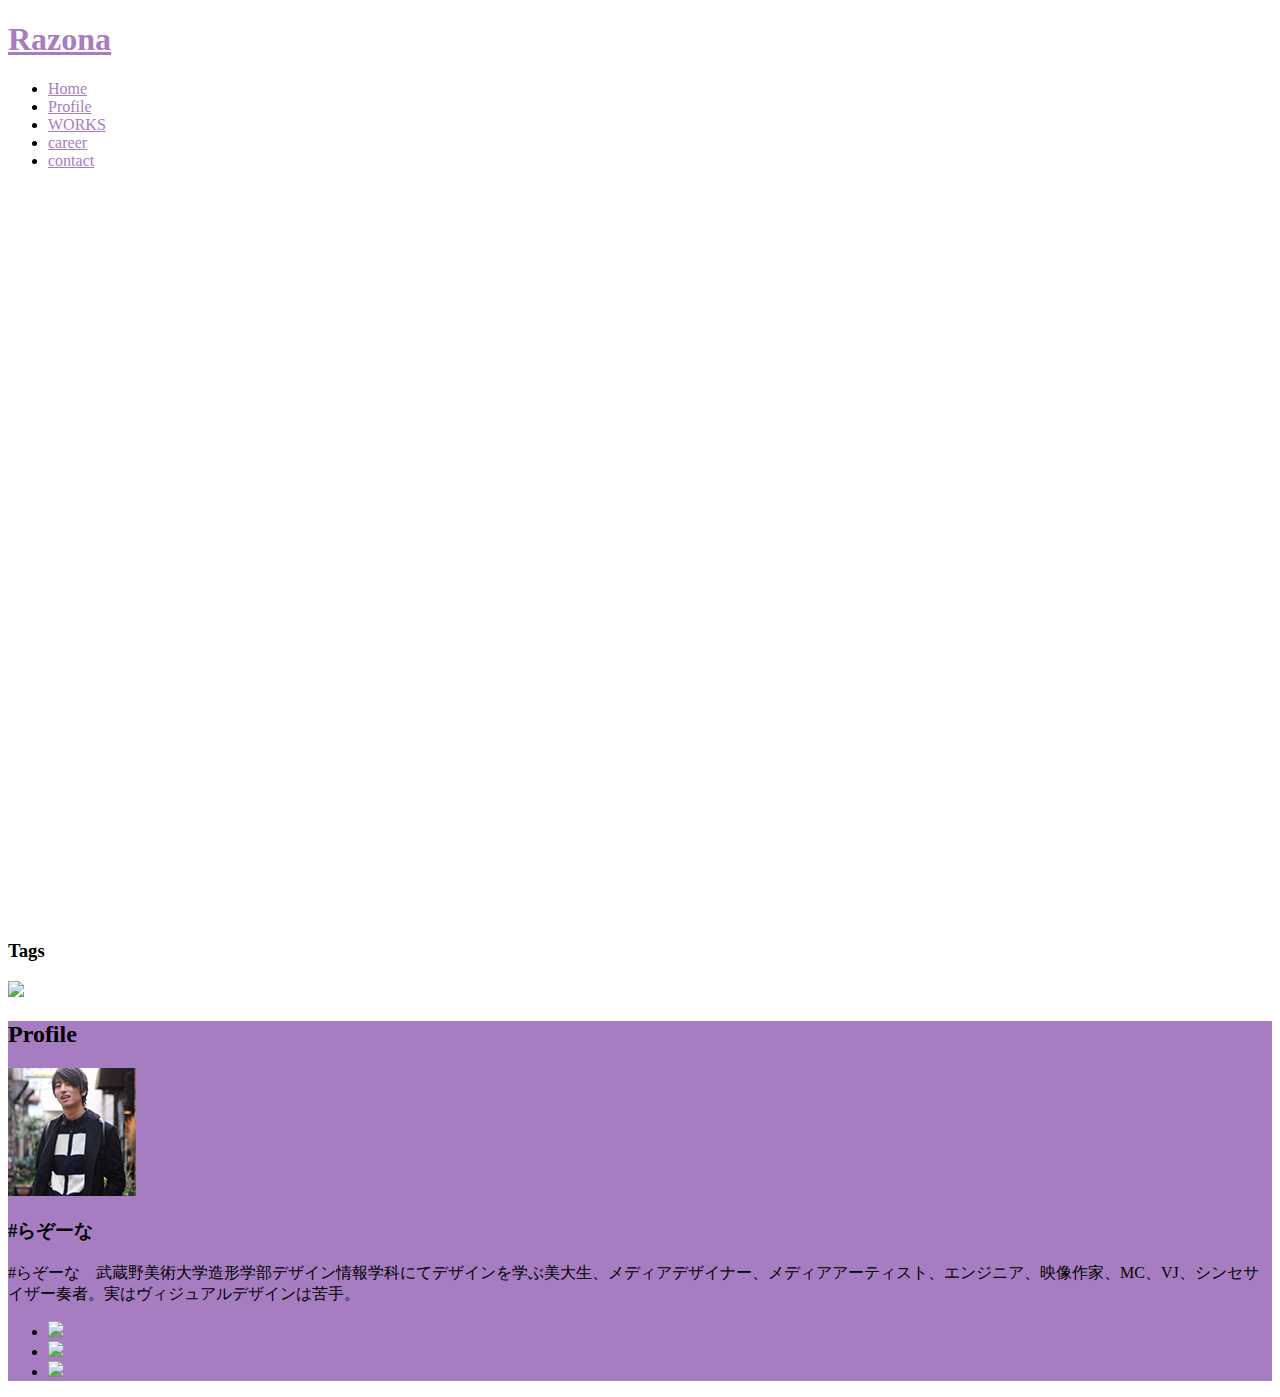
==== commit 7ffe7665: "Add files via upload" ====
--- a/sub.html
+++ b/sub.html
@@ -45,33 +45,7 @@
   <link href='//fonts.googleapis.com/css?family=Lato:300,400,700' rel='stylesheet' type='text/css'>
   <link rel="stylesheet" type="text/css" media="screen" href="https://static.tumblr.com/xlsgtjb/UXwo5rn4k/style.css" />
 
-  <!-- OGP -->
-  <meta property="og:title" content="Yunomi" />
-  <meta property="og:type" content="article" />
-
-  <meta name="twitter:card" content="summary_large_image">
-  
-    <meta property="og:image" content="https://static.tumblr.com/6237c2dbbd62174c81889f3133f6493f/gm36ivg/GHIoc55t3/tumblr_static_1h15cqwk741wgc8w48ogk84s_2048_v2.jpg" />
-    <meta name="twitter:image" content="https://static.tumblr.com/6237c2dbbd62174c81889f3133f6493f/gm36ivg/GHIoc55t3/tumblr_static_1h15cqwk741wgc8w48ogk84s_2048_v2.jpg" />
-  
-  
-
-  <meta property="og:site_name" content="Yunomi" />
-  
-    <meta property="og:description" content="Official Website">
-  
-  
-    <link rel="canonical" href="https://www.yunomi.tokyo/"/>
-    <meta property="og:url" content="https://www.yunomi.tokyo/" />
-  
-  
-
-  <!--[if lt IE 9]>
-    <script src="//html5shiv.googlecode.com/svn/trunk/html5.js"></script>
-  <![endif]-->
-
-  
-
+  
 <link rel="alternate" href="android-app://com.tumblr/tumblr/x-callback-url/blog?blogName=iamyunomi" /><link rel="alternate" href="ios-app://305343404/tumblr/x-callback-url/blog?blogName=iamyunomi" /><script src="https://assets.tumblr.com/assets/scripts/tumblelog_post_message_queue.js?_v=8a635a4514a95df9615127e354b374d0"></script><link rel="stylesheet" type="text/css" href="https://assets.tumblr.com/fonts/gibson/stylesheet.css?v=3"><meta name="keywords" content="Yunomi,nicamoq,天晴れ！原宿,Stereoman,みりめーとる/mm" /><!-- GOOGLE CAROUSEL --><script type="application/ld+json">
 	{"@type":"ItemList","url":"https:\/\/www.yunomi.tokyo","itemListElement":[{"@type":"ListItem","position":1,"url":"https:\/\/www.yunomi.tokyo\/post\/152800054747\/\u5929\u6674\u308c\u539f\u5bbf\u306e\u30a2\u30c3\u30d1\u30ec\u30eb\u30e4\u306eremix\u3092\u62c5\u5f53\u3057\u307e\u3057\u305f"},{"@type":"ListItem","position":2,"url":"https:\/\/www.yunomi.tokyo\/post\/152721081332\/candygirl-ototoy"},{"@type":"ListItem","position":3,"url":"https:\/\/www.yunomi.tokyo\/post\/152721043977\/aiobahn-yunomi-\u30dc\u30f3\u30b8\u30e5\u30fc\u30eb\u9234\u6728"},{"@type":"ListItem","position":4,"url":"https:\/\/www.yunomi.tokyo\/post\/152419591517\/\u30b3\u30ca\u30df\u306b\u3088\u308bweb\u9023\u52d5\u578b\u97f3\u697d\u914d\u4fe1\u4f01\u753b\u3072\u306a\u30d3\u30bf-\u306e\u30e6\u30cb\u30c3\u30c8\u3053\u3053\u306a\u3064\u306e\u697d\u66f2\u30d2\u30df\u30c4\u30c0\u30a4\u30e4\u30eb\u306e\u4f5c"},{"@type":"ListItem","position":5,"url":"https:\/\/www.yunomi.tokyo\/post\/152419502822\/interview-yunomi-spincoaster\u30b9\u30d4\u30f3\u30b3\u30fc\u30b9\u30bf\u30fc"},{"@type":"ListItem","position":6,"url":"https:\/\/www.yunomi.tokyo\/post\/152075561322\/\u30cf\u30c3\u30d4\u30fc\u304f\u308b\u304f\u308b\u306b\u697d\u66f2\u3055\u3088\u306a\u3089\u30af\u30ea\u30b1\u30c3\u30c8\u3092\u63d0\u4f9b\u3057\u307e\u3057\u305f-soundcloud\u3067\u516c\u958b\u4e2d"},{"@type":"ListItem","position":7,"url":"https:\/\/www.yunomi.tokyo\/post\/152075513182\/\u307f\u304f-\u304d\u3042\u3068\u306b\u3088\u308b\u5408\u540c\u8a8c\u4f01\u753b\u3059\u3068\u308d\u3079\u308a\u30fc\u30ab\u30eb\u30c6\u306e\u516c\u5f0f\u30c6\u30fc\u30de\u30bd\u30f3\u30b0\u3068\u3057\u3066\u3059\u3068\u308d\u3079\u308a\u30fc\u30ab\u30eb\u30c6"},{"@type":"ListItem","position":8,"url":"https:\/\/www.yunomi.tokyo\/post\/151700321477\/\u3086\u306e\u307f\u3063\u304f\u306b\u304a\u8336\u3057\u3066-ep\u306e\u53ce\u9332\u697d\u66f2\u3092soundcloud\u306b\u516c\u958b-20161012"},{"@type":"ListItem","position":9,"url":"https:\/\/www.yunomi.tokyo\/post\/151700266817\/commune310-compilation-b2-20161030-release"},{"@type":"ListItem","position":10,"url":"https:\/\/www.yunomi.tokyo\/post\/151376086177\/yunomi-featnicamoq\u3086\u306e\u307f\u3063\u304f\u306b\u304a\u8336\u3057\u3066-ep\u7279\u8a2d\u30b5\u30a4\u30c8"}],"@context":"https:\/\/schema.org"}</script><link rel="canonical" href="https://www.yunomi.tokyo" /></head>
 <body class="
@@ -116,7 +90,7 @@
 
   
     
-      <div class="cover-image" style="background-image: url('images/razona2.jpg');">
+      <div class="cover-image" style="background-image: url('images/razona4.png');">
     
   
 
@@ -147,7 +121,7 @@
                   </li>
                   
                   <li>
-                    <a href="/link">WORKS</a>
+                    <a href="works">WORKS</a>
                   </li>
                 
                   <li class="header-tags">
@@ -190,14 +164,30 @@
           <h2 class="section-header">Profile</h2>
           <div class="profile-wrapper">
             <div class="profile-image">
-              <img src="https://78.media.tumblr.com/avatar_ddafe3c0a727_128.pnj">
+              <img src="images/razona5.jpg">
             </div>
             <div class="profile-content">
-              <h3>Yunomi (ゆのみ)</h3>
-              <p>Yunomi (ゆのみ)
-
-札幌出身、東京在住のトラックメイカー。2015年6月にSoundCloud上でnicamoqをボーカルに起用した楽曲「サ・ク・ラ・サ・ク」を公開し、正式にYunomi名義での活動をスタート。オリジナル楽曲を頻繁にSoundCloudにて公開する中、KONAMI「ひなビタ♪」をはじめとした楽曲の提供、また、ラブリーサマーちゃんや声優の花澤香菜をはじめとしたRemixの制作を行なう。2015年末にMaltine RecordsからAiobahnとの合作「枕元にゴースト」をリリースし、続けて翌年2月には同氏との合作「銀河鉄道のペンギン (feat. nicamoq)」がSkrillex主宰レーベルであるNEST HQでプレミア公開された。なお、2016年10月12日にヴィレッジヴァンガードミュージックの第一弾アーティストとして、初のCD作品「ゆのみっくにお茶して EP」をリリースした。EDMやベースミュージックを基盤に、和を感じさせるサンプリングや音階を多用したキャッチーな楽曲が特徴。Contact: yunomi.tea@gmail.com</p>
+              <h3>#らぞーな</h3>
+              <p>#らぞーな　武蔵野美術大学造形学部デザイン情報学科にてデザインを学ぶ美大生、メディアデザイナー、メディアアーティスト、エンジニア、映像作家、MC、VJ、シンセサイザー奏者。実はヴィジュアルデザインは苦手。</p>
               <ul class="social-accounts">
+                
+
+                
+                <li class="li-twitter">
+                  <a href="https://twitter.com/iamyunomi" target="_blank">
+                  <img src="https://static.tumblr.com/xlsgtjb/BBuned82o/icon-twitter.svg" width="16px">
+                  </a>
+                </li>
+                
+                
+                
+                
+                
+                <li class="li-instagram">
+                  <a href="https://instagram.com/iamyunomi" target="_blank">
+                    <img src="https://static.tumblr.com/xlsgtjb/KCkned80r/icon-instagram.svg" width="16px">
+                  </a>
+                </li>
                 
                 <li class="li-website">
                   <a href="https://soundcloud.com/tkrism" target="_blank">
@@ -205,563 +195,12 @@
                   </a>
                 </li>
                 
-                
-                <li class="li-twitter">
-                  <a href="https://twitter.com/iamyunomi" target="_blank">
-                  <img src="https://static.tumblr.com/xlsgtjb/BBuned82o/icon-twitter.svg" width="16px">
-                  </a>
-                </li>
-                
-                
-                
-                
-                
-                <li class="li-instagram">
-                  <a href="https://instagram.com/iamyunomi" target="_blank">
-                    <img src="https://static.tumblr.com/xlsgtjb/KCkned80r/icon-instagram.svg" width="16px">
-                  </a>
-                </li>
                 
               </ul>
             </div>
           </div>
         </div>
       </section>
-    
-
-    <div class="section-post">
-      <div class="container">
-        
-          <h2 class="section-header">Work</h2>
-        
-
-        
-
-        <!-- Post -->
-        <div class="index-post-wrapper">
-          
-            <article class="post audio">
-              <div class="post-inner">
-
-                <!-- post: text -->
-                
-
-                <!-- post: photo -->
-                
-
-                <!-- post: photoset -->
-                
-
-                <!-- post: quote -->
-                
-
-                <!-- post: link -->
-                
-
-                <!-- post: chat -->
-                
-
-                <!-- post: video -->
-                
-                  <div class="post-content">
-                    <div class="entry-content video-iframe">
-                      <iframe src="https://w.soundcloud.com/player/?url=https%3A%2F%2Fapi.soundcloud.com%2Ftracks%2F291630388&amp;visual=true&amp;liking=false&amp;sharing=false&amp;auto_play=false&amp;show_comments=false&amp;continuous_play=false&amp;origin=tumblr" frameborder="0" allowtransparency="true" class="soundcloud_audio_player" width="700" height="700"></iframe>
-                      
-                        <div class="caption">
-                          <p>&#22825;&#26228;&#12428;&#65281;&#21407;&#23487;&#12398;&#12300;&#12450;&#12483;&#12497;&#12524;&#12523;&#12516;&#65281;&#65281;&#12301;&#12398;Remix&#12434;&#25285;&#24403;&#12375;&#12414;&#12375;&#12383;&#12290;</p>
-                        </div>
-                      
-                    </div>
-                    <div class="index-entry-footer">
-                      <img src="https://static.tumblr.com/xlsgtjb/p7Yned8qd/icon-link.svg" class="icon-link">
-                      <a href="https://www.yunomi.tokyo/post/152800054747/天晴れ原宿のアッパレルヤのremixを担当しました">
-                        Permalink
-                      </a>
-                    </div>
-                  </div>
-                
-
-                <!-- post: audio -->
-                
-
-                <!-- post: answer -->
-                
-
-              </div>
-            </article>
-          
-            <article class="post link">
-              <div class="post-inner">
-
-                <!-- post: text -->
-                
-
-                <!-- post: photo -->
-                
-
-                <!-- post: photoset -->
-                
-
-                <!-- post: quote -->
-                
-
-                <!-- post: link -->
-                
-                  <div class="post-content">
-                    <header class="entry-header">
-                      <h1 class="entry-title">
-                        <a href="https://www.yunomi.tokyo/post/152721081332/candygirl-ototoy" class="link-url" >CandyGirl - OTOTOY</a>
-                      </h1>
-                    </header>
-                    <div class="entry-content">
-                      
-                        <div class="link-description"><p>SAWA&#12300;CandyGirl&#12301;&#12398;&#32232;&#26354;&#12434;&#25285;&#24403;&#12375;&#12414;&#12375;&#12383;&#12290;OTOTOY&#12395;&#12390;&#37197;&#20449;&#20013;&#12290;</p><p><a href="httpss://t.umblr.com/redirect?z=https%3A%2F%2Fototoy.jp%2F_%2Fdefault%2Fp%2F67491&amp;t=ZDQxMDMyYTMxNzc0MTFkYTU5Zjg1ZTNjZDQwNGM2YjYyNzZjMWJhYixsQXdESmVKRg%3D%3D&amp;b=t%3Ad4blxYozkl_5L8UJ0EAULA&amp;p=https%3A%2F%2Fwww.yunomi.tokyo%2Fpost%2F152721081332%2Fcandygirl-ototoy&amp;m=1">https://ototoy.jp/_/default/p/67491</a><br /></p></div>
-                      
-                    </div>
-                    <div class="index-entry-footer">
-                      <img src="https://static.tumblr.com/xlsgtjb/p7Yned8qd/icon-link.svg" class="icon-link">
-                      <a href="https://www.yunomi.tokyo/post/152721081332/candygirl-ototoy">
-                        Permalink
-                      </a>
-                    </div>
-                  </div>
-                
-
-                <!-- post: chat -->
-                
-
-                <!-- post: video -->
-                
-
-                <!-- post: audio -->
-                
-
-                <!-- post: answer -->
-                
-
-              </div>
-            </article>
-          
-            <article class="post audio">
-              <div class="post-inner">
-
-                <!-- post: text -->
-                
-
-                <!-- post: photo -->
-                
-
-                <!-- post: photoset -->
-                
-
-                <!-- post: quote -->
-                
-
-                <!-- post: link -->
-                
-
-                <!-- post: chat -->
-                
-
-                <!-- post: video -->
-                
-                  <div class="post-content">
-                    <div class="entry-content video-iframe">
-                      <iframe src="https://w.soundcloud.com/player/?url=https%3A%2F%2Fapi.soundcloud.com%2Ftracks%2F291448871&amp;visual=true&amp;liking=false&amp;sharing=false&amp;auto_play=false&amp;show_comments=false&amp;continuous_play=false&amp;origin=tumblr" frameborder="0" allowtransparency="true" class="soundcloud_audio_player" width="700" height="700"></iframe>
-                      
-                        <div class="caption">
-                          <p>Aiobahn + Yunomi + &#12508;&#12531;&#12472;&#12517;&#12540;&#12523;&#37428;&#26408; &#12395;&#12424;&#12427;&#21512;&#20316;&#12289;&#12300;&#12510;&#12472;&#12459;&#12523;&#12473;&#12452;&#12540;&#12488;&#12465;&#12540;&#12461;&#12301;&#12364;&#20844;&#38283;&#12373;&#12428;&#12414;&#12375;&#12383;&#65281;</p>
-                        </div>
-                      
-                    </div>
-                    <div class="index-entry-footer">
-                      <img src="https://static.tumblr.com/xlsgtjb/p7Yned8qd/icon-link.svg" class="icon-link">
-                      <a href="https://www.yunomi.tokyo/post/152721043977/aiobahn-yunomi-ボンジュール鈴木">
-                        Permalink
-                      </a>
-                    </div>
-                  </div>
-                
-
-                <!-- post: audio -->
-                
-
-                <!-- post: answer -->
-                
-
-              </div>
-            </article>
-          
-            <article class="post video">
-              <div class="post-inner">
-
-                <!-- post: text -->
-                
-
-                <!-- post: photo -->
-                
-
-                <!-- post: photoset -->
-                
-
-                <!-- post: quote -->
-                
-
-                <!-- post: link -->
-                
-
-                <!-- post: chat -->
-                
-
-                <!-- post: video -->
-                
-                  <div class="post-content">
-                    <div class="entry-content video-iframe">
-                      <iframe width="700" height="394"  id="youtube_iframe" src="https://www.youtube.com/embed/6lia_98USak?feature=oembed&amp;enablejsapi=1&amp;origin=https://safe.txmblr.com&amp;wmode=opaque" frameborder="0" allow="autoplay; encrypted-media" allowfullscreen></iframe>
-                      
-                        <div class="caption">
-                          <p>&#12467;&#12490;&#12511;&#12395;&#12424;&#12427;Web&#36899;&#21205;&#22411;&#38899;&#27005;&#37197;&#20449;&#20225;&#30011;&#12300;<a href="https://t.umblr.com/redirect?z=https%3A%2F%2Fp.eagate.573.jp%2Fgame%2Fbemani%2Fhinabita%2Fp%2Findex.html&amp;t=MWM5YzUyYTkyYjA1ODAyNDU0ZTVkNjBmNTZkMGYzZjAwNzEwNzQ0Myx4WHJ3djk4WQ%3D%3D&amp;b=t%3Ad4blxYozkl_5L8UJ0EAULA&amp;p=http%3A%2F%2Fwww.yunomi.tokyo%2Fpost%2F152419591517%2F%E3%82%B3%E3%83%8A%E3%83%9F%E3%81%AB%E3%82%88%E3%82%8Bweb%E9%80%A3%E5%8B%95%E5%9E%8B%E9%9F%B3%E6%A5%BD%E9%85%8D%E4%BF%A1%E4%BC%81%E7%94%BB%E3%81%B2%E3%81%AA%E3%83%93%E3%82%BF-%E3%81%AE%E3%83%A6%E3%83%8B%E3%83%83%E3%83%88%E3%81%93%E3%81%93%E3%81%AA%E3%81%A4%E3%81%AE%E6%A5%BD%E6%9B%B2%E3%83%92%E3%83%9F%E3%83%84%E3%83%80%E3%82%A4%E3%83%A4%E3%83%AB%E3%81%AE%E4%BD%9C&amp;m=1">&#12402;&#12394;&#12499;&#12479;&#9834;</a>&#12301;&#12398;&#12518;&#12491;&#12483;&#12488;&#12289;&#12300;<a href="https://t.umblr.com/redirect?z=https%3A%2F%2Fp.eagate.573.jp%2Fgame%2Fbemani%2Fhinabita%2Fp%2Fcoconatsu%2Findex.html&amp;t=YWE3MmEwM2ZlNDc5YTQ1MWY4NDdmZGNjZjQyZjI5ZmM5NjQ2NWI5NSx4WHJ3djk4WQ%3D%3D&amp;b=t%3Ad4blxYozkl_5L8UJ0EAULA&amp;p=http%3A%2F%2Fwww.yunomi.tokyo%2Fpost%2F152419591517%2F%E3%82%B3%E3%83%8A%E3%83%9F%E3%81%AB%E3%82%88%E3%82%8Bweb%E9%80%A3%E5%8B%95%E5%9E%8B%E9%9F%B3%E6%A5%BD%E9%85%8D%E4%BF%A1%E4%BC%81%E7%94%BB%E3%81%B2%E3%81%AA%E3%83%93%E3%82%BF-%E3%81%AE%E3%83%A6%E3%83%8B%E3%83%83%E3%83%88%E3%81%93%E3%81%93%E3%81%AA%E3%81%A4%E3%81%AE%E6%A5%BD%E6%9B%B2%E3%83%92%E3%83%9F%E3%83%84%E3%83%80%E3%82%A4%E3%83%A4%E3%83%AB%E3%81%AE%E4%BD%9C&amp;m=1">&#12371;&#12371;&#12394;&#12388;</a>&#12301;&#12398;&#27005;&#26354;&#12300;&#12498;&#12511;&#12484;&#12480;&#12452;&#12516;&#12523;&#12301;&#12398;&#20316;&#35422;&#20316;&#32232;&#26354;&#12434;&#25285;&#24403;&#12375;&#12414;&#12375;&#12383;&#12290;&#12300;<a href="https://t.umblr.com/redirect?z=https%3A%2F%2Fwww.youtube.com%2Fwatch%3Fv%3D6lia_98USak%26feature%3Dyoutu.be&amp;t=MjhjZjg0Y2YwMjE5Mjc2NzU0MGIwYzI4OTMzN2RiZjE4YmNlMDMzNSx4WHJ3djk4WQ%3D%3D&amp;b=t%3Ad4blxYozkl_5L8UJ0EAULA&amp;p=http%3A%2F%2Fwww.yunomi.tokyo%2Fpost%2F152419591517%2F%E3%82%B3%E3%83%8A%E3%83%9F%E3%81%AB%E3%82%88%E3%82%8Bweb%E9%80%A3%E5%8B%95%E5%9E%8B%E9%9F%B3%E6%A5%BD%E9%85%8D%E4%BF%A1%E4%BC%81%E7%94%BB%E3%81%B2%E3%81%AA%E3%83%93%E3%82%BF-%E3%81%AE%E3%83%A6%E3%83%8B%E3%83%83%E3%83%88%E3%81%93%E3%81%93%E3%81%AA%E3%81%A4%E3%81%AE%E6%A5%BD%E6%9B%B2%E3%83%92%E3%83%9F%E3%83%84%E3%83%80%E3%82%A4%E3%83%A4%E3%83%AB%E3%81%AE%E4%BD%9C&amp;m=1">&#12371;&#12371;&#12394;&#12388;&#25918;&#36865;&#23616;&#12288;&#31532;&#19977;&#22238;</a>&#12301;&#12391;&#20808;&#34892;&#20844;&#38283;&#12290;</p>
-                        </div>
-                      
-                    </div>
-                    <div class="index-entry-footer">
-                      <img src="https://static.tumblr.com/xlsgtjb/p7Yned8qd/icon-link.svg" class="icon-link">
-                      <a href="https://www.yunomi.tokyo/post/152419591517/コナミによるweb連動型音楽配信企画ひなビタ-のユニットここなつの楽曲ヒミツダイヤルの作">
-                        Permalink
-                      </a>
-                    </div>
-                  </div>
-                
-
-                <!-- post: audio -->
-                
-
-                <!-- post: answer -->
-                
-
-              </div>
-            </article>
-          
-            <article class="post link">
-              <div class="post-inner">
-
-                <!-- post: text -->
-                
-
-                <!-- post: photo -->
-                
-
-                <!-- post: photoset -->
-                
-
-                <!-- post: quote -->
-                
-
-                <!-- post: link -->
-                
-                  <div class="post-content">
-                    <header class="entry-header">
-                      <h1 class="entry-title">
-                        <a href="https://www.yunomi.tokyo/post/152419502822/interview-yunomi-spincoasterスピンコースター" class="link-url" >Interview / Yunomi | Spincoaster（スピンコースター）</a>
-                      </h1>
-                    </header>
-                    <div class="entry-content">
-                      
-                        <div class="link-description"><p>Spincoaster&#12395;&#12390;Yunomi&#12398;&#12452;&#12531;&#12479;&#12499;&#12517;&#12540;&#35352;&#20107;&#12364;&#20844;&#38283;&#12373;&#12428;&#12414;&#12375;&#12383;&#12290;</p></div>
-                      
-                    </div>
-                    <div class="index-entry-footer">
-                      <img src="https://static.tumblr.com/xlsgtjb/p7Yned8qd/icon-link.svg" class="icon-link">
-                      <a href="https://www.yunomi.tokyo/post/152419502822/interview-yunomi-spincoasterスピンコースター">
-                        Permalink
-                      </a>
-                    </div>
-                  </div>
-                
-
-                <!-- post: chat -->
-                
-
-                <!-- post: video -->
-                
-
-                <!-- post: audio -->
-                
-
-                <!-- post: answer -->
-                
-
-              </div>
-            </article>
-          
-            <article class="post audio">
-              <div class="post-inner">
-
-                <!-- post: text -->
-                
-
-                <!-- post: photo -->
-                
-
-                <!-- post: photoset -->
-                
-
-                <!-- post: quote -->
-                
-
-                <!-- post: link -->
-                
-
-                <!-- post: chat -->
-                
-
-                <!-- post: video -->
-                
-                  <div class="post-content">
-                    <div class="entry-content video-iframe">
-                      <iframe src="https://w.soundcloud.com/player/?url=https%3A%2F%2Fapi.soundcloud.com%2Ftracks%2F289118833&amp;visual=true&amp;liking=false&amp;sharing=false&amp;auto_play=false&amp;show_comments=false&amp;continuous_play=false&amp;origin=tumblr" frameborder="0" allowtransparency="true" class="soundcloud_audio_player" width="700" height="700"></iframe>
-                      
-                        <div class="caption">
-                          <p><a href="https://twitter.com/happy_krkr">&#12495;&#12483;&#12500;&#12540;&#12367;&#12427;&#12367;&#12427;</a>&#12395;&#27005;&#26354;&#12300;&#12373;&#12424;&#12394;&#12425;&#12463;&#12522;&#12465;&#12483;&#12488;&#12301;&#12434;&#25552;&#20379;&#12375;&#12414;&#12375;&#12383;&#12290;</p><p>SoundCloud&#12391;&#20844;&#38283;&#20013;&#65281;</p>
-                        </div>
-                      
-                    </div>
-                    <div class="index-entry-footer">
-                      <img src="https://static.tumblr.com/xlsgtjb/p7Yned8qd/icon-link.svg" class="icon-link">
-                      <a href="https://www.yunomi.tokyo/post/152075561322/ハッピーくるくるに楽曲さよならクリケットを提供しました-soundcloudで公開中">
-                        Permalink
-                      </a>
-                    </div>
-                  </div>
-                
-
-                <!-- post: audio -->
-                
-
-                <!-- post: answer -->
-                
-
-              </div>
-            </article>
-          
-            <article class="post audio">
-              <div class="post-inner">
-
-                <!-- post: text -->
-                
-
-                <!-- post: photo -->
-                
-
-                <!-- post: photoset -->
-                
-
-                <!-- post: quote -->
-                
-
-                <!-- post: link -->
-                
-
-                <!-- post: chat -->
-                
-
-                <!-- post: video -->
-                
-                  <div class="post-content">
-                    <div class="entry-content video-iframe">
-                      <iframe src="https://w.soundcloud.com/player/?url=https%3A%2F%2Fapi.soundcloud.com%2Ftracks%2F289134432&amp;visual=true&amp;liking=false&amp;sharing=false&amp;auto_play=false&amp;show_comments=false&amp;continuous_play=false&amp;origin=tumblr" frameborder="0" allowtransparency="true" class="soundcloud_audio_player" width="700" height="700"></iframe>
-                      
-                        <div class="caption">
-                          <p>&#12415;&#12367; &amp; &#12365;&#12354;&#12392;&#12395;&#12424;&#12427;&#21512;&#21516;&#35468;&#20225;&#30011;&#12300;<a href="https://t.umblr.com/redirect?z=http%3A%2F%2F2style.jp%2Fstrawberrykarte%2F&amp;t=ZTgwZTRiMGU3YWU0ZDMyZmQ3NTY2ZDc0NmMzZDA4MzYyZTRmMTM4Zix4QXVEUzhiOQ%3D%3D&amp;b=t%3Ad4blxYozkl_5L8UJ0EAULA&amp;p=http%3A%2F%2Fwww.yunomi.tokyo%2Fpost%2F152075513182%2F%E3%81%BF%E3%81%8F-%E3%81%8D%E3%81%82%E3%81%A8%E3%81%AB%E3%82%88%E3%82%8B%E5%90%88%E5%90%8C%E8%AA%8C%E4%BC%81%E7%94%BB%E3%81%99%E3%81%A8%E3%82%8D%E3%81%B9%E3%82%8A%E3%83%BC%E3%82%AB%E3%83%AB%E3%83%86%E3%81%AE%E5%85%AC%E5%BC%8F%E3%83%86%E3%83%BC%E3%83%9E%E3%82%BD%E3%83%B3%E3%82%B0%E3%81%A8%E3%81%97%E3%81%A6%E3%81%99%E3%81%A8%E3%82%8D%E3%81%B9%E3%82%8A%E3%83%BC%E3%82%AB%E3%83%AB%E3%83%86&amp;m=1">&#12377;&#12392;&#12429;&#12409;&#12426;&#12540;&#12459;&#12523;&#12486;</a>&#12301;&#12398;&#20844;&#24335;&#12486;&#12540;&#12510;&#12477;&#12531;&#12464;&#12392;&#12375;&#12390;&#12300;&#12377;&#12392;&#12429;&#12409;&#12426;&#12540;&#12459;&#12523;&#12486; (feat. &#26691;&#31665;)&#12301;&#12434;&#21046;&#20316;&#12375;&#12414;&#12375;&#12383;&#12290;</p><p>&#20844;&#24335;Web:&nbsp;<a href="https://t.umblr.com/redirect?z=http%3A%2F%2F2style.jp%2Fstrawberrykarte%2F&amp;t=ZTgwZTRiMGU3YWU0ZDMyZmQ3NTY2ZDc0NmMzZDA4MzYyZTRmMTM4Zix4QXVEUzhiOQ%3D%3D&amp;b=t%3Ad4blxYozkl_5L8UJ0EAULA&amp;p=http%3A%2F%2Fwww.yunomi.tokyo%2Fpost%2F152075513182%2F%E3%81%BF%E3%81%8F-%E3%81%8D%E3%81%82%E3%81%A8%E3%81%AB%E3%82%88%E3%82%8B%E5%90%88%E5%90%8C%E8%AA%8C%E4%BC%81%E7%94%BB%E3%81%99%E3%81%A8%E3%82%8D%E3%81%B9%E3%82%8A%E3%83%BC%E3%82%AB%E3%83%AB%E3%83%86%E3%81%AE%E5%85%AC%E5%BC%8F%E3%83%86%E3%83%BC%E3%83%9E%E3%82%BD%E3%83%B3%E3%82%B0%E3%81%A8%E3%81%97%E3%81%A6%E3%81%99%E3%81%A8%E3%82%8D%E3%81%B9%E3%82%8A%E3%83%BC%E3%82%AB%E3%83%AB%E3%83%86&amp;m=1">https://2style.jp/strawberrykarte/</a></p>
-                        </div>
-                      
-                    </div>
-                    <div class="index-entry-footer">
-                      <img src="https://static.tumblr.com/xlsgtjb/p7Yned8qd/icon-link.svg" class="icon-link">
-                      <a href="https://www.yunomi.tokyo/post/152075513182/みく-きあとによる合同誌企画すとろべりーカルテの公式テーマソングとしてすとろべりーカルテ">
-                        Permalink
-                      </a>
-                    </div>
-                  </div>
-                
-
-                <!-- post: audio -->
-                
-
-                <!-- post: answer -->
-                
-
-              </div>
-            </article>
-          
-            <article class="post audio">
-              <div class="post-inner">
-
-                <!-- post: text -->
-                
-
-                <!-- post: photo -->
-                
-
-                <!-- post: photoset -->
-                
-
-                <!-- post: quote -->
-                
-
-                <!-- post: link -->
-                
-
-                <!-- post: chat -->
-                
-
-                <!-- post: video -->
-                
-                  <div class="post-content">
-                    <div class="entry-content video-iframe">
-                      <iframe src="https://w.soundcloud.com/player/?url=https%3A%2F%2Fapi.soundcloud.com%2Fplaylists%2F266698219&amp;visual=true&amp;liking=false&amp;sharing=false&amp;auto_play=false&amp;show_comments=false&amp;continuous_play=false&amp;origin=tumblr" frameborder="0" allowtransparency="true" class="soundcloud_audio_player" width="700" height="700"></iframe>
-                      
-                        <div class="caption">
-                          <p>&#12300;&#12422;&#12398;&#12415;&#12387;&#12367;&#12395;&#12362;&#33590;&#12375;&#12390; EP&#12301;&#12398;&#21454;&#37682;&#27005;&#26354;&#12434;SoundCloud&#12395;&#20844;&#38283;&#12290;</p><p>2016/10/12 &#12532;&#12451;&#12524;&#12483;&#12472;&#12532;&#12449;&#12531;&#12460;&#12540;&#12489;&#12511;&#12517;&#12540;&#12472;&#12483;&#12463;&#12424;&#12426;&#12522;&#12522;&#12540;&#12473;&#12290;</p><p>Info:&nbsp;<a href="https://t.umblr.com/redirect?z=http%3A%2F%2Fyunomicep.yunomi.tokyo&amp;t=M2JkYzRjMDdmMDBkNzg4OTIyODI5MGI4ZDFjZDljYTYwZjAyOWJjNSxvRlozSzFBRg%3D%3D&amp;b=t%3Ad4blxYozkl_5L8UJ0EAULA&amp;p=http%3A%2F%2Fwww.yunomi.tokyo%2Fpost%2F151700321477%2F%E3%82%86%E3%81%AE%E3%81%BF%E3%81%A3%E3%81%8F%E3%81%AB%E3%81%8A%E8%8C%B6%E3%81%97%E3%81%A6-ep%E3%81%AE%E5%8F%8E%E9%8C%B2%E6%A5%BD%E6%9B%B2%E3%82%92soundcloud%E3%81%AB%E5%85%AC%E9%96%8B-20161012&amp;m=1">https://yunomicep.yunomi.tokyo</a></p>
-                        </div>
-                      
-                    </div>
-                    <div class="index-entry-footer">
-                      <img src="https://static.tumblr.com/xlsgtjb/p7Yned8qd/icon-link.svg" class="icon-link">
-                      <a href="https://www.yunomi.tokyo/post/151700321477/ゆのみっくにお茶して-epの収録楽曲をsoundcloudに公開-20161012">
-                        Permalink
-                      </a>
-                    </div>
-                  </div>
-                
-
-                <!-- post: audio -->
-                
-
-                <!-- post: answer -->
-                
-
-              </div>
-            </article>
-          
-            <article class="post audio">
-              <div class="post-inner">
-
-                <!-- post: text -->
-                
-
-                <!-- post: photo -->
-                
-
-                <!-- post: photoset -->
-                
-
-                <!-- post: quote -->
-                
-
-                <!-- post: link -->
-                
-
-                <!-- post: chat -->
-                
-
-                <!-- post: video -->
-                
-                  <div class="post-content">
-                    <div class="entry-content video-iframe">
-                      <iframe src="https://w.soundcloud.com/player/?url=https%3A%2F%2Fapi.soundcloud.com%2Ftracks%2F287147118&amp;visual=true&amp;liking=false&amp;sharing=false&amp;auto_play=false&amp;show_comments=false&amp;continuous_play=false&amp;origin=tumblr" frameborder="0" allowtransparency="true" class="soundcloud_audio_player" width="700" height="700"></iframe>
-                      
-                        <div class="caption">
-                          <p>commune310 compilation &lsquo;B2&rsquo;<br />2016/10/30 Release!!<br />M3&#38930;&#24067;&#22580;&#25152; &#12360;-42ab</p><p><a href="https://t.umblr.com/redirect?z=http%3A%2F%2Fwww.commune310.com%2Fcommune310_compilation_2016&amp;t=YzZlNjlhYTIyNTMzMzRkNTAxYjQ2NjBiNTkxODZkZWRkY2JmM2VhNixTWFVjTnlNQg%3D%3D&amp;b=t%3Ad4blxYozkl_5L8UJ0EAULA&amp;p=http%3A%2F%2Fwww.yunomi.tokyo%2Fpost%2F151700266817%2Fcommune310-compilation-b2-20161030-release&amp;m=1">https://www.commune310.com/commune310_compilation_2016</a><br /></p><p>M3&#38480;&#23450;&#38930;&#24067;&#20385;&#26684;&nbsp;&yen;1,000</p>
-                        </div>
-                      
-                    </div>
-                    <div class="index-entry-footer">
-                      <img src="https://static.tumblr.com/xlsgtjb/p7Yned8qd/icon-link.svg" class="icon-link">
-                      <a href="https://www.yunomi.tokyo/post/151700266817/commune310-compilation-b2-20161030-release">
-                        Permalink
-                      </a>
-                    </div>
-                  </div>
-                
-
-                <!-- post: audio -->
-                
-
-                <!-- post: answer -->
-                
-
-              </div>
-            </article>
-          
-            <article class="post link">
-              <div class="post-inner">
-
-                <!-- post: text -->
-                
-
-                <!-- post: photo -->
-                
-
-                <!-- post: photoset -->
-                
-
-                <!-- post: quote -->
-                
-
-                <!-- post: link -->
-                
-                  <div class="post-content">
-                    <header class="entry-header">
-                      <h1 class="entry-title">
-                        <a href="https://www.yunomi.tokyo/post/151376086177/yunomi-featnicamoqゆのみっくにお茶して-ep特設サイト" class="link-url" >Yunomi feat.nicamoq「ゆのみっくにお茶して EP」特設サイト</a>
-                      </h1>
-                    </header>
-                    <div class="entry-content">
-                      
-                        <div class="link-description"><p>&#12300;&#12422;&#12398;&#12415;&#12387;&#12367;&#12395;&#12362;&#33590;&#12375;&#12390; EP&#12301;&#29305;&#35373;&#12469;&#12452;&#12488;&#12364;&#12458;&#12540;&#12503;&#12531;&#12375;&#12414;&#12375;&#12383;&#12290;</p></div>
-                      
-                    </div>
-                    <div class="index-entry-footer">
-                      <img src="https://static.tumblr.com/xlsgtjb/p7Yned8qd/icon-link.svg" class="icon-link">
-                      <a href="https://www.yunomi.tokyo/post/151376086177/yunomi-featnicamoqゆのみっくにお茶して-ep特設サイト">
-                        Permalink
-                      </a>
-                    </div>
-                  </div>
-                
-
-                <!-- post: chat -->
-                
-
-                <!-- post: video -->
-                
-
-                <!-- post: audio -->
-                
-
-                <!-- post: answer -->
-                
-
-              </div>
-            </article>
-          
-        </div>
-
-      </div>
-    </div>
-
-    <!-- pager of index -->
-    
-      <div class="container">
-        <div class="pagenation pagenation-index">
-          
-          
-            <a href="/page/2" class="next" rel="next">Next</a>
-          
-        </div>
-      </div>
-    
 
   
 
@@ -770,24 +209,6 @@
 
   <!-- permalink pagination -->
   
-
-  <footer id="footer">
-    <div class="container">
-
-      
-
-      <div class="copyright">
-        ©2016–2018 Yunomi<br/>
-
-        <!-- Note: Do not delete this link. -->
-        <a href="https://sanographix.github.io/tumblr/illustfolio3/" target="_blank">Illustfolio 3</a> theme designed by <a href="https://www.sanographix.net/" target="_blank">SANOGRAPHIX.NET</a>
-        <div class="install-button">
-          <a href="https://sanographix.github.io/tumblr/illustfolio3/" class="btn btn-ghost" target="_blank">Install theme</a>
-        </div>
-      </div>
-    </div>
-  </footer>
-
   <script src="https://ajax.googleapis.com/ajax/libs/jquery/2.1.1/jquery.min.js"></script>
   <script>
     // resize
@@ -892,4 +313,4 @@
             l(w,'load',a);
         }(window, document));
 </script>
-</html>
+</html>